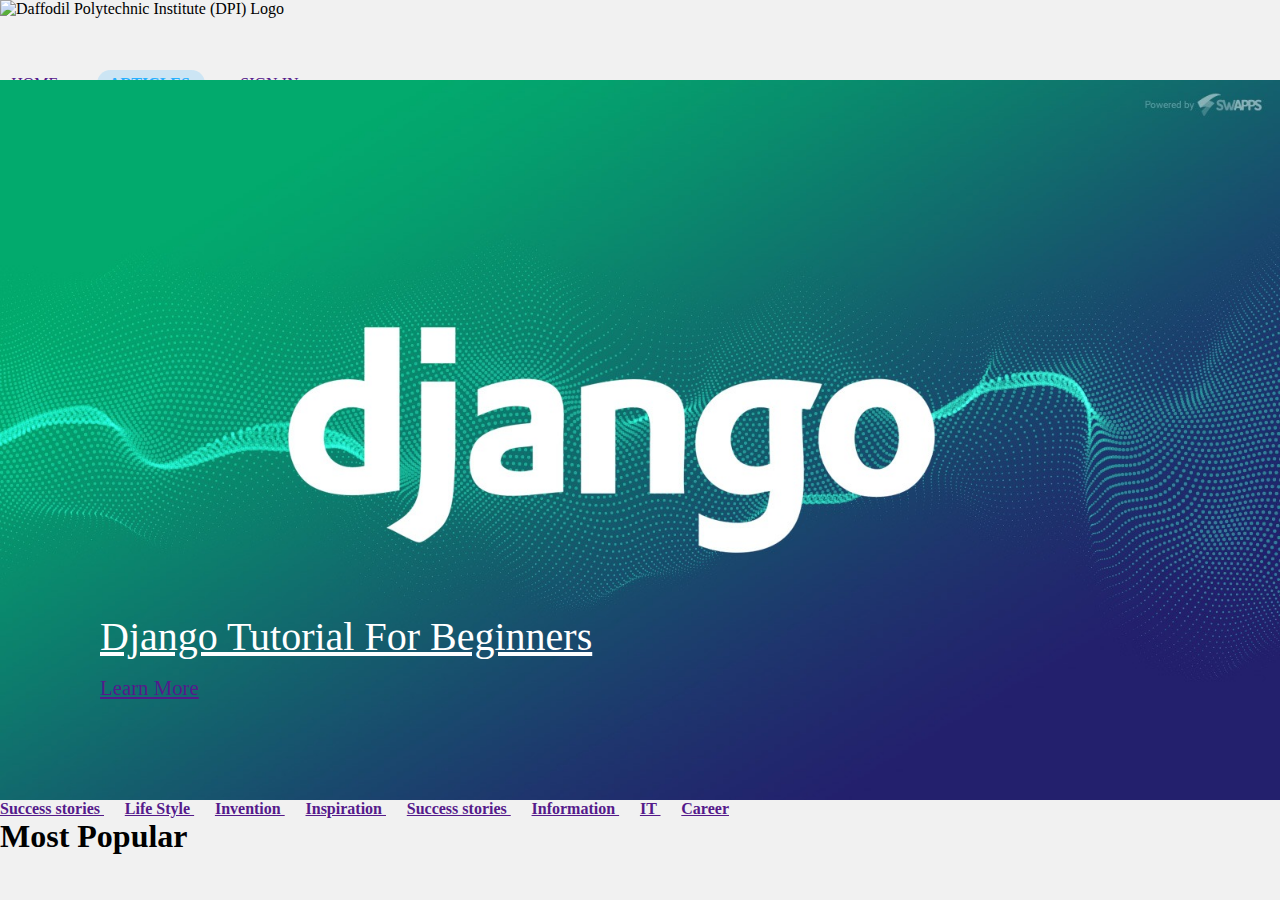
==== index.html @ 880bf918 "project initial setup with basic header implementation." ====
<!DOCTYPE html>
<html lang="en">
<head>
    <meta charset="UTF-8">
    <meta http-equiv="X-UA-Compatible" content="IE=edge">
    <meta name="viewport" content="width=device-width, initial-scale=1.0">
    <title>
        DPI BLOG | Learn, Share and Practice Writing Skills
    </title>
    <link href="https://unpkg.com/tailwindcss@^2/dist/tailwind.min.css" rel="stylesheet">
    <link rel="stylesheet" href="./source/css/style.css">
    <link rel="stylesheet" href="https://use.fontawesome.com/releases/v5.15.2/css/all.css"
        integrity="sha384-vSIIfh2YWi9wW0r9iZe7RJPrKwp6bG+s9QZMoITbCckVJqGCCRhc+ccxNcdpHuYu" crossorigin="anonymous">
</head>
<body>
    <section id="hero-section">
        <div class="container mx-auto">
            <div id="nav-container">
                <nav id="navbar" class="flex justify-between items-center">
                    <div class="logo">
                        <img class="logo-img"  
                            src="https://upload.wikimedia.org/wikipedia/commons/b/b8/DPI-logo.png" 
                            alt="Daffodil Polytechnic Institute (DPI) Logo"
                        >
                    </div>
                    <div class="nav-items">
                        <a href="" class="nav-link">
                            Home
                        </a>
                        <a href="" class="nav-link active">
                            Articles
                        </a>
                        <a href="" class="nav-link dropdown">
                            Sign in <i class="fas fa-caret-down"></i>
                        </a>
                    </div>
                </nav>
            </div>

            <!-- hero banner -->
            <div class="banner">
                <div class="banner-bg">
                    <img src="./source/images/banners/simply-django-announcements.jpg" 
                        alt="Article Title"
                    >
                </div>
                <div class="banner-cta">
                    <a href="" class="title">
                        Django Tutorial For Beginners
                    </a>
                    <a href="" class="bg-yellow-500 hover:bg-yellow-600 text-white font-bold py-2 px-4 rounded-full">
                        Learn More
                    </a>
                </div>
            </div>

            <!-- second navbar -->
            <nav id="blog-nav" class="flex justify-center
            mx-auto py-2">
                <a href="" class="bnav-link">
                    Success stories
                </a>
                <a href="" class="bnav-link">
                    Life Style
                </a>
                <a href="" class="bnav-link">
                    Invention
                </a>
                <a href="" class="bnav-link">
                    Inspiration
                </a>
                <a href="" class="bnav-link">
                    Success stories
                </a>
                <a href="" class="bnav-link">
                    Information
                </a>
                <a href="" class="bnav-link">
                    IT
                </a>
                <a href="" class="bnav-link">
                    Career
                </a>
            </nav>
            
        </div>
    </section>

    <!-- Popular articles -->
    <section id="most-popular" class="mt-12">
        <div class="container mx-auto">
            <div class="section-title">
                Most Popular
            </div>
        </div>
    </section>
</body>
</html>
---- source/css/style.css ----
*, html {
  font-size: 100%;
}

body {
  margin: 0;
  padding: 0;
  -webkit-box-sizing: border-box;
          box-sizing: border-box;
  background-color: #f1f1f1;
}

.section-title {
  font-size: 2rem;
  font-weight: bolder;
  margin-bottom: 1.5rem;
}

#hero-section #nav-container #navbar {
  height: 80px;
}

#hero-section #nav-container #navbar .logo {
  height: 75px;
}

#hero-section #nav-container #navbar .logo .logo-img {
  height: 100%;
}

#hero-section #nav-container #navbar .nav-items .nav-link {
  padding: .3rem .7rem;
  border-radius: 1rem;
  text-transform: uppercase;
}

#hero-section #nav-container #navbar .nav-items .nav-link.active {
  background-color: rgba(81, 190, 253, 0.233);
  color: #27b0ff;
  font-weight: bold;
}

#hero-section #nav-container #navbar .nav-items .nav-link:not(:last-child) {
  margin-right: 1.5rem;
}

#hero-section .banner {
  position: relative;
  height: 80vh;
  width: 100%;
}

#hero-section .banner .banner-bg img {
  position: absolute;
  height: 100%;
  width: 100%;
  size: cover;
}

#hero-section .banner .banner-cta {
  position: absolute;
  bottom: 100px;
  left: 100px;
  font-size: 1.3rem;
}

#hero-section .banner .banner-cta .title {
  display: block;
  font-size: 2.5rem;
  text-transform: capitalize;
  margin-bottom: 1rem;
  color: #fff;
  font-weight: 500;
}

#hero-section #blog-nav .bnav-link {
  font-weight: bold;
}

#hero-section #blog-nav .bnav-link:not(:last-child) {
  margin-right: 1.3rem;
}
/*# sourceMappingURL=style.css.map */
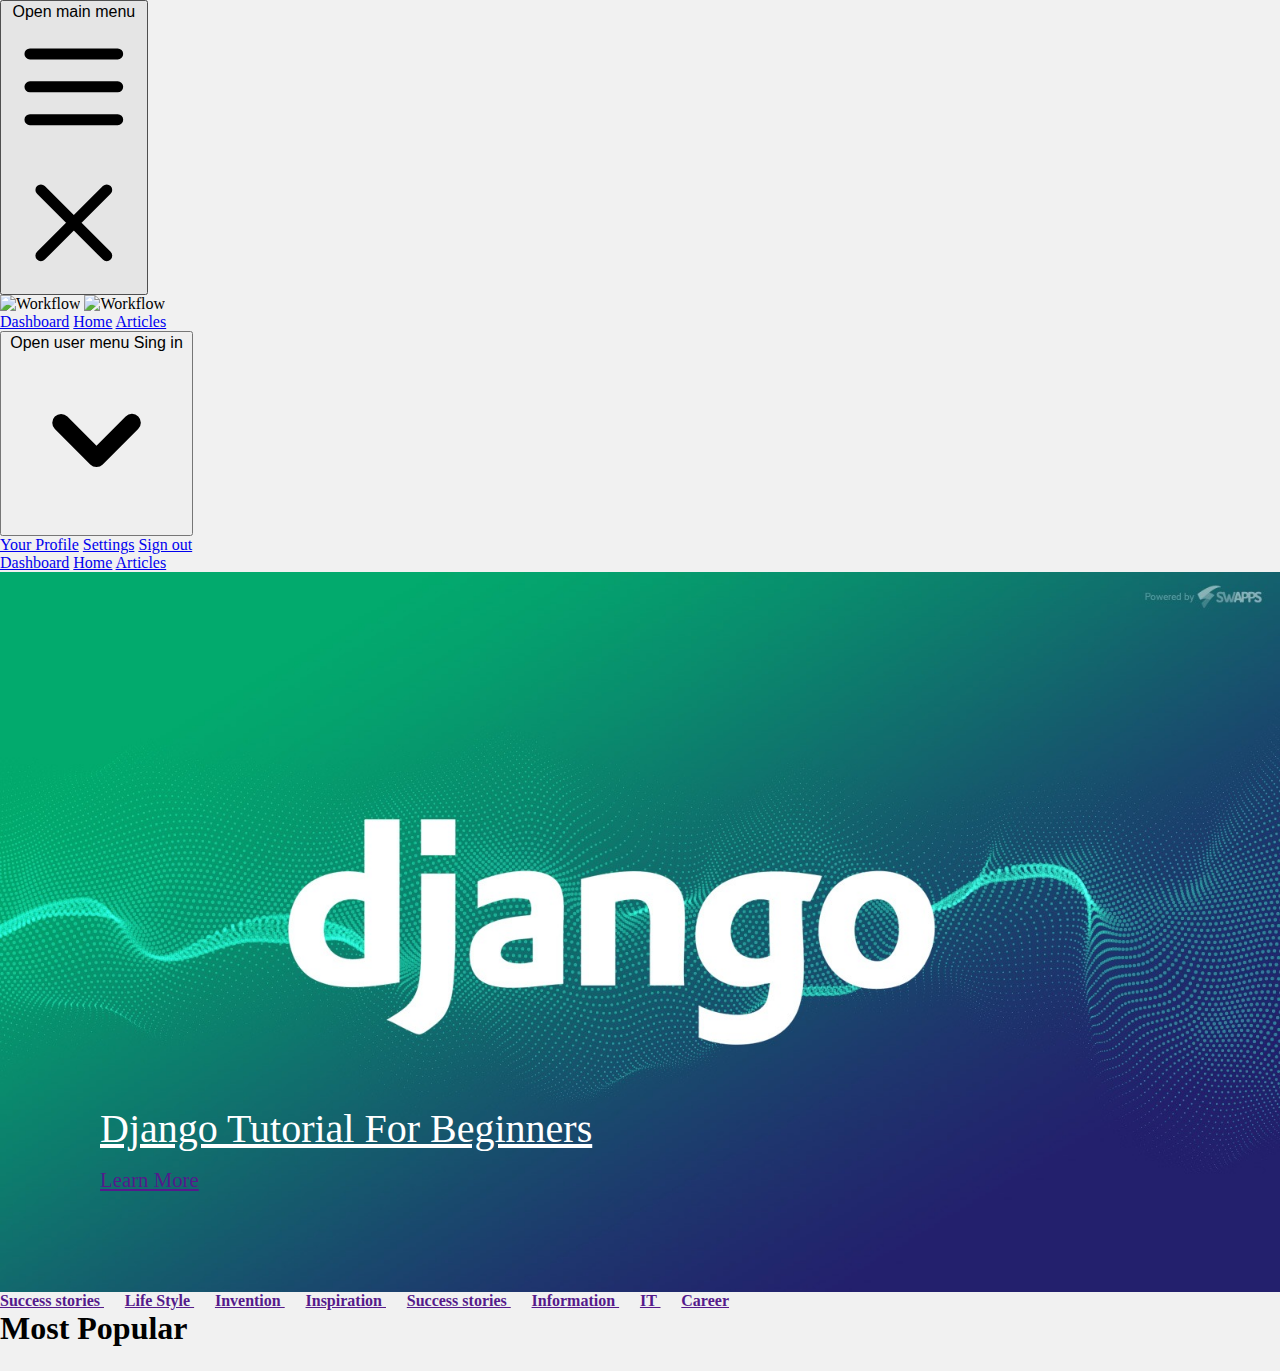
==== commit e107920e: "navbar with tailwindui." ====
--- a/index.html
+++ b/index.html
@@ -1,53 +1,128 @@
 <!DOCTYPE html>
 <html lang="en">
+
 <head>
-    <meta charset="UTF-8">
-    <meta http-equiv="X-UA-Compatible" content="IE=edge">
-    <meta name="viewport" content="width=device-width, initial-scale=1.0">
-    <title>
-        DPI BLOG | Learn, Share and Practice Writing Skills
-    </title>
-    <link href="https://unpkg.com/tailwindcss@^2/dist/tailwind.min.css" rel="stylesheet">
-    <link rel="stylesheet" href="./source/css/style.css">
+    <meta charset="UTF-8" />
+    <meta http-equiv="X-UA-Compatible" content="IE=edge" />
+    <meta name="viewport" content="width=device-width, initial-scale=1.0" />
+    <title>DPI BLOG | Learn, Share and Practice Writing Skills</title>
+    <link href="https://unpkg.com/tailwindcss@^2/dist/tailwind.min.css" rel="stylesheet" />
+    <link rel="stylesheet" href="./source/css/style.css" />
     <link rel="stylesheet" href="https://use.fontawesome.com/releases/v5.15.2/css/all.css"
-        integrity="sha384-vSIIfh2YWi9wW0r9iZe7RJPrKwp6bG+s9QZMoITbCckVJqGCCRhc+ccxNcdpHuYu" crossorigin="anonymous">
+        integrity="sha384-vSIIfh2YWi9wW0r9iZe7RJPrKwp6bG+s9QZMoITbCckVJqGCCRhc+ccxNcdpHuYu" crossorigin="anonymous" />
 </head>
+
 <body>
     <section id="hero-section">
+        <!-- This example requires Tailwind CSS v2.0+ -->
+
         <div class="container mx-auto">
-            <div id="nav-container">
-                <nav id="navbar" class="flex justify-between items-center">
-                    <div class="logo">
-                        <img class="logo-img"  
-                            src="https://upload.wikimedia.org/wikipedia/commons/b/b8/DPI-logo.png" 
-                            alt="Daffodil Polytechnic Institute (DPI) Logo"
-                        >
+            <nav class="bg-transparent">
+                <div class="max-w-7xl mx-auto">
+                    <div class="relative flex items-center justify-between h-16">
+                        <div class="absolute inset-y-0 left-0 flex items-center sm:hidden">
+                            <!-- Mobile menu button-->
+                            <button type="button"
+                                class="inline-flex items-center justify-center p-2 rounded-md text-gray-400 hover:text-blue-600 hover:bg-blue-300 focus:outline-none focus:ring-2 focus:ring-inset focus:ring-white"
+                                aria-controls="mobile-menu" aria-expanded="false">
+                                <span class="sr-only">Open main menu</span>
+                                <!--
+                                    Icon when menu is closed.
+                        
+                                    Heroicon name: outline/menu
+                        
+                                    Menu open: "hidden", Menu closed: "block"
+                                -->
+                                <svg class="block h-6 w-6" xmlns="http://www.w3.org/2000/svg" fill="none"
+                                    viewBox="0 0 24 24" stroke="currentColor" aria-hidden="true">
+                                    <path stroke-linecap="round" stroke-linejoin="round" stroke-width="2"
+                                        d="M4 6h16M4 12h16M4 18h16" />
+                                </svg>
+                                <!--
+                            Icon when menu is open.
+                
+                            Heroicon name: outline/x
+                
+                            Menu open: "block", Menu closed: "hidden"
+                          -->
+                                <svg class="hidden h-6 w-6" xmlns="http://www.w3.org/2000/svg" fill="none"
+                                    viewBox="0 0 24 24" stroke="currentColor" aria-hidden="true">
+                                    <path stroke-linecap="round" stroke-linejoin="round" stroke-width="2"
+                                        d="M6 18L18 6M6 6l12 12" />
+                                </svg>
+                            </button>
+                        </div>
+                        <div class="flex-1 flex items-center justify-center sm:items-stretch sm:justify-start">
+                            <div class="flex-shrink-0 flex items-center">
+                                <img class="block lg:hidden h-8 w-auto"
+                                    src="https://upload.wikimedia.org/wikipedia/commons/b/b8/DPI-logo.png"
+                                    alt="Workflow" />
+                                <img class="hidden lg:block h-8 w-auto"
+                                    src="https://upload.wikimedia.org/wikipedia/commons/b/b8/DPI-logo.png"
+                                    alt="Workflow" />
+                            </div>
+                        </div>
+                        <div
+                            class="absolute inset-y-0 right-0 flex items-center pr-2 sm:static sm:inset-auto sm:ml-6 sm:pr-0">
+                            <a href="#" class="text-gray-900 px-3 py-2 rounded-md text-sm font-medium">Dashboard</a>
+                            <a href="#" class="text-gray-900 hover:bg-blue-300 hover:text-blue-600 px-3 py-2 rounded-md text-sm font-medium">Home</a>
+                            <a href="#"
+                                class="text-gray-900 hover:bg-blue-300 hover:text-blue-600 px-3 py-2 rounded-md text-sm font-medium">Articles</a>
+                            <!-- Profile dropdown -->
+                            <div class="ml-3 relative">
+                                <div>
+                                    <button type="button"
+                                        class="text-gray-900 bg-blue-300 text-blue-600 block px-3 py-2 rounded-md text-base font-medium flex text-sm focus:outline-none focus:ring-2 focus:ring-offset-2 focus:ring-offset-blue-800 focus:ring-white"
+                                        id="user-menu" aria-expanded="false" aria-haspopup="true">
+                                        <span class="sr-only">Open user menu</span>
+                                            Sing in
+                                        <svg class="-mr-1 ml-2 h-5 w-5" x-description="Heroicon name: solid/chevron-down" xmlns="http://www.w3.org/2000/svg"
+                                            viewBox="0 0 20 20" fill="currentColor" aria-hidden="true">
+                                            <path fill-rule="evenodd"
+                                                d="M5.293 7.293a1 1 0 011.414 0L10 10.586l3.293-3.293a1 1 0 111.414 1.414l-4 4a1 1 0 01-1.414 0l-4-4a1 1 0 010-1.414z"
+                                                clip-rule="evenodd"></path>
+                                        </svg>
+                                    </button>
+                                </div>
+                                <!-- Dropdown menu -->
+                                <div id="user-menu-dropdown"
+                                    class="hidden origin-top-right absolute right-0 mt-2 w-48 rounded-md shadow-lg py-1 bg-white ring-1 ring-black ring-opacity-5 z-50 focus:outline-none"
+                                    role="menu" aria-orientation="vertical" aria-labelledby="user-menu">
+                                    <a href="#" class="block px-4 py-2 text-sm text-gray-700 hover:bg-gray-100"
+                                        role="menuitem">Your
+                                        Profile</a>
+                                    <a href="#" class="block px-4 py-2 text-sm text-gray-700 hover:bg-gray-100"
+                                        role="menuitem">Settings</a>
+                                    <a href="#" class="block px-4 py-2 text-sm text-gray-700 hover:bg-gray-100"
+                                        role="menuitem">Sign
+                                        out</a>
+                                </div>
+                            </div>
+                        </div>
                     </div>
-                    <div class="nav-items">
-                        <a href="" class="nav-link">
-                            Home
-                        </a>
-                        <a href="" class="nav-link active">
-                            Articles
-                        </a>
-                        <a href="" class="nav-link dropdown">
-                            Sign in <i class="fas fa-caret-down"></i>
-                        </a>
+                </div>
+
+                <!-- Mobile menu, show/hide based on menu state. -->
+                <div class="sm:hidden" id="mobile-menu">
+                    <div class="px-2 pt-2 pb-3 space-y-1">
+                        <!-- Current: "text-blue-600", Default: "text-gray-900 hover:bg-blue-300 hover:text-blue-600" -->
+                        <a href="#"
+                            class="text-gray-900 block px-3 py-2 rounded-md text-base font-medium">Dashboard</a>
+                        <a href="#"
+                            class="text-gray-900 hover:bg-blue-300 hover:text-blue-600 block px-3 py-2 rounded-md text-base font-medium">Home</a>
+                        <a href="#"
+                            class="text-gray-900 hover:bg-blue-300 hover:text-blue-600 block px-3 py-2 rounded-md text-base font-medium">Articles</a>
                     </div>
-                </nav>
-            </div>
+                </div>
+            </nav>
 
             <!-- hero banner -->
             <div class="banner">
                 <div class="banner-bg">
-                    <img src="./source/images/banners/simply-django-announcements.jpg" 
-                        alt="Article Title"
-                    >
+                    <img src="./source/images/banners/simply-django-announcements.jpg" alt="Article Title" />
                 </div>
                 <div class="banner-cta">
-                    <a href="" class="title">
-                        Django Tutorial For Beginners
-                    </a>
+                    <a href="" class="title"> Django Tutorial For Beginners </a>
                     <a href="" class="bg-yellow-500 hover:bg-yellow-600 text-white font-bold py-2 px-4 rounded-full">
                         Learn More
                     </a>
@@ -55,44 +130,35 @@
             </div>
 
             <!-- second navbar -->
-            <nav id="blog-nav" class="flex justify-center
-            mx-auto py-2">
-                <a href="" class="bnav-link">
-                    Success stories
-                </a>
-                <a href="" class="bnav-link">
-                    Life Style
-                </a>
-                <a href="" class="bnav-link">
-                    Invention
-                </a>
-                <a href="" class="bnav-link">
-                    Inspiration
-                </a>
-                <a href="" class="bnav-link">
-                    Success stories
-                </a>
-                <a href="" class="bnav-link">
-                    Information
-                </a>
-                <a href="" class="bnav-link">
-                    IT
-                </a>
-                <a href="" class="bnav-link">
-                    Career
-                </a>
+            <nav id="blog-nav" class="flex justify-center mx-auto py-2">
+                <a href="" class="bnav-link"> Success stories </a>
+                <a href="" class="bnav-link"> Life Style </a>
+                <a href="" class="bnav-link"> Invention </a>
+                <a href="" class="bnav-link"> Inspiration </a>
+                <a href="" class="bnav-link"> Success stories </a>
+                <a href="" class="bnav-link"> Information </a>
+                <a href="" class="bnav-link"> IT </a>
+                <a href="" class="bnav-link"> Career </a>
             </nav>
-            
         </div>
     </section>
 
     <!-- Popular articles -->
     <section id="most-popular" class="mt-12">
         <div class="container mx-auto">
-            <div class="section-title">
-                Most Popular
-            </div>
+            <div class="section-title">Most Popular</div>
         </div>
     </section>
+
+    <!-- JS -->
+    <script>
+        const userBtn = document.getElementById("user-menu");
+        const userDropdown = document.getElementById("user-menu-dropdown");
+
+        userBtn.addEventListener("click", () => {
+            userDropdown.classList.toggle("hidden");
+        });
+    </script>
 </body>
+
 </html>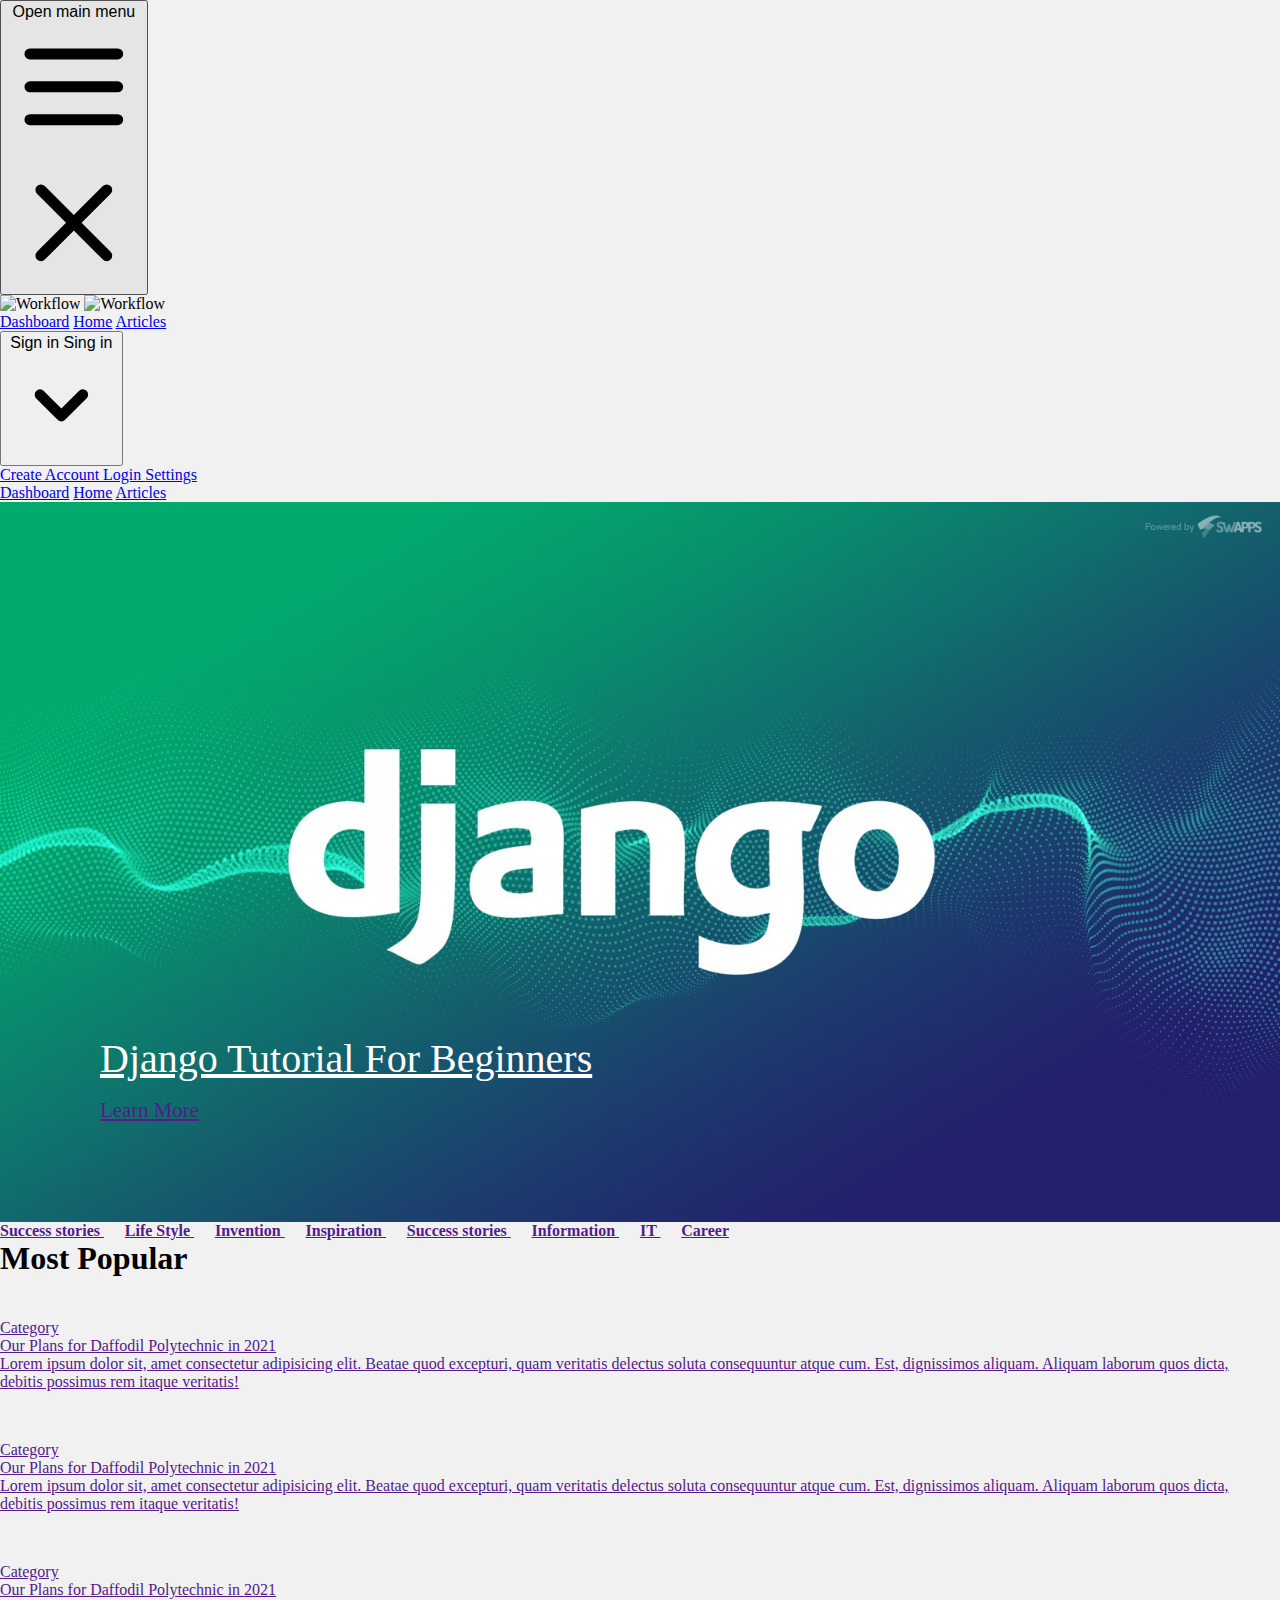
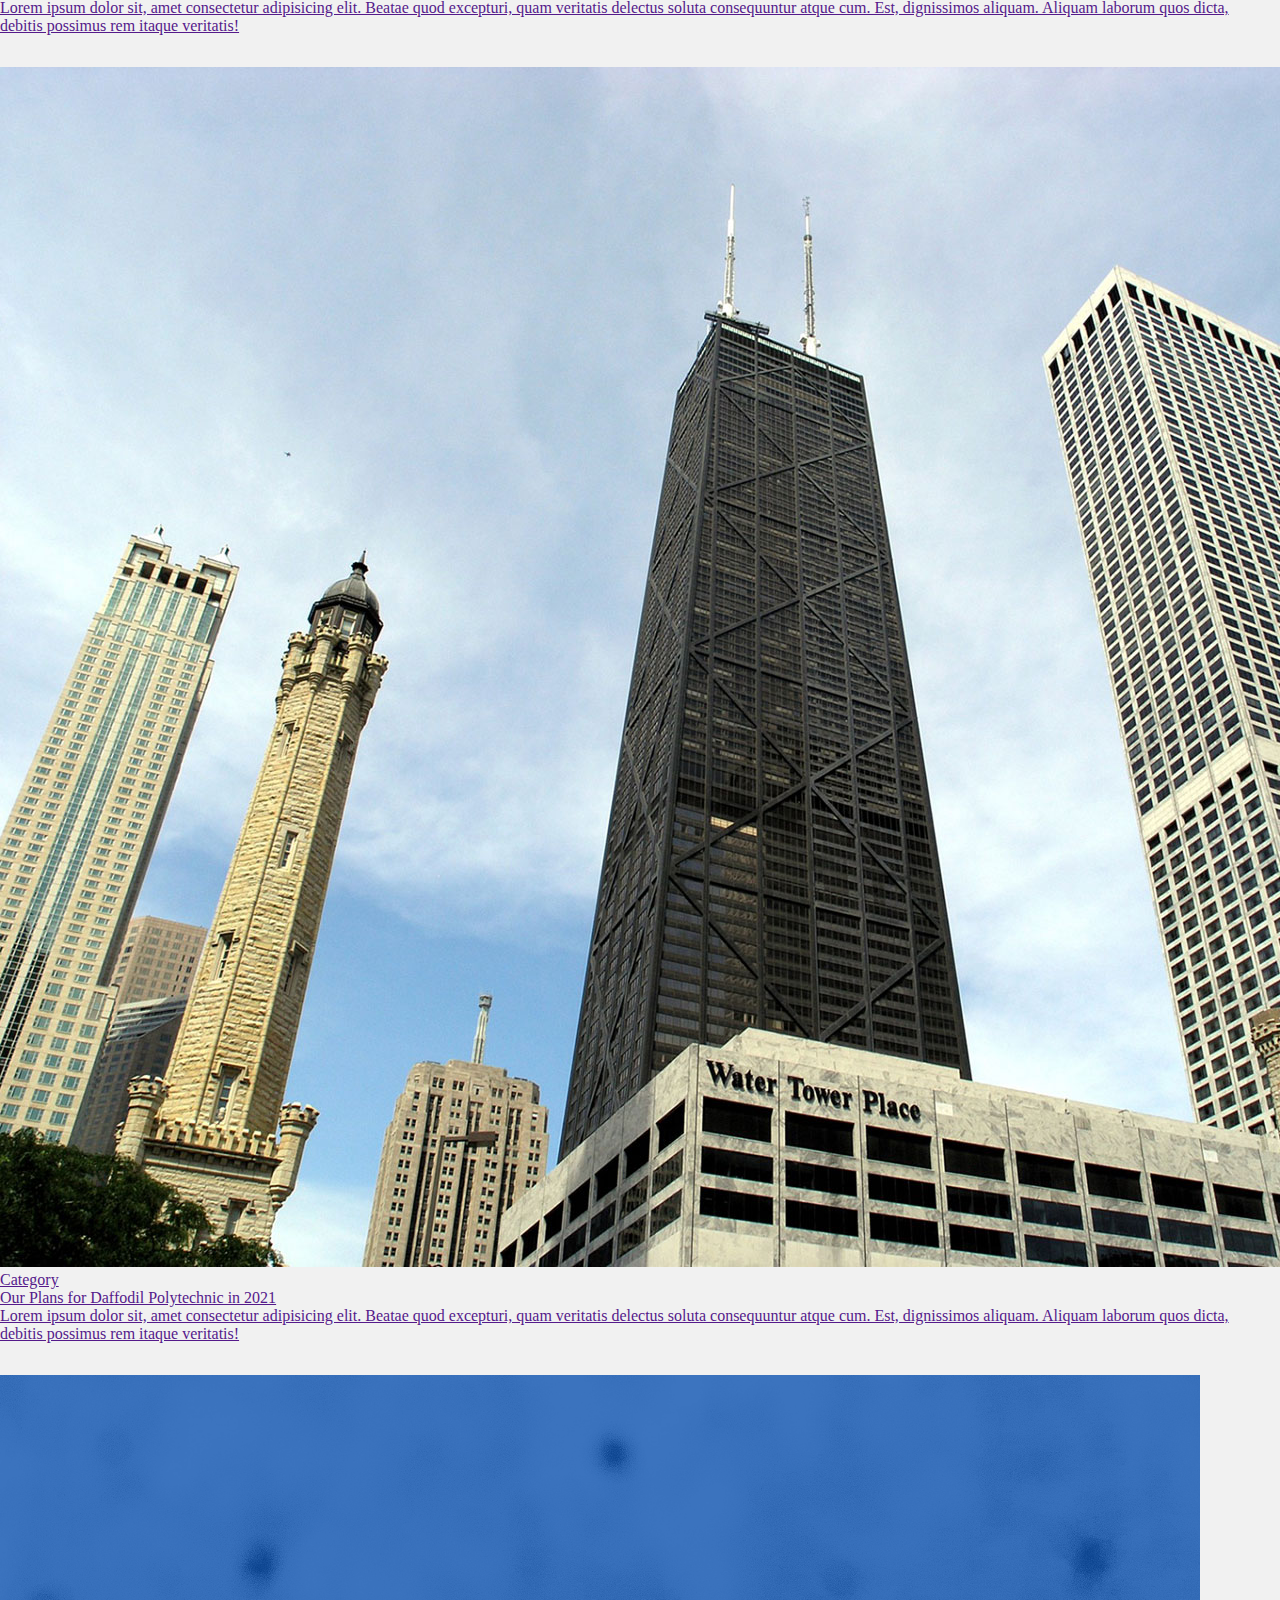
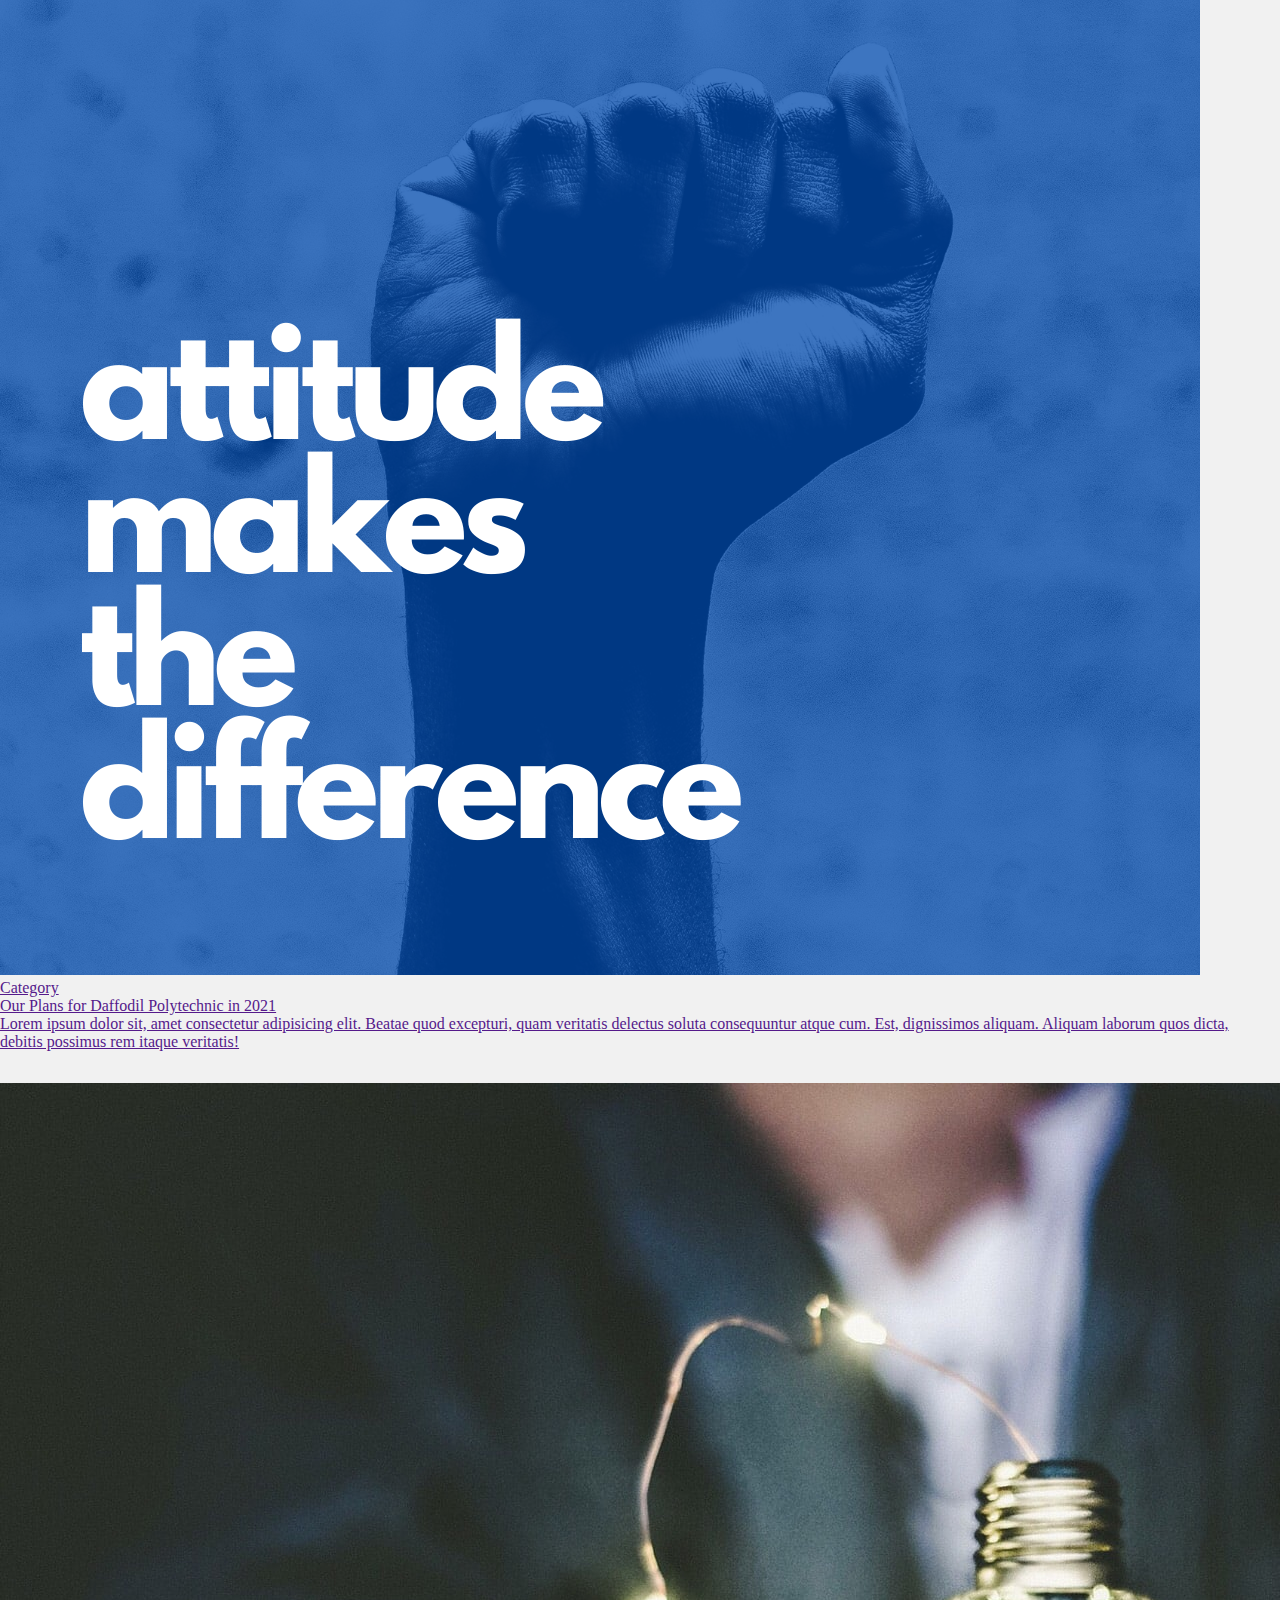
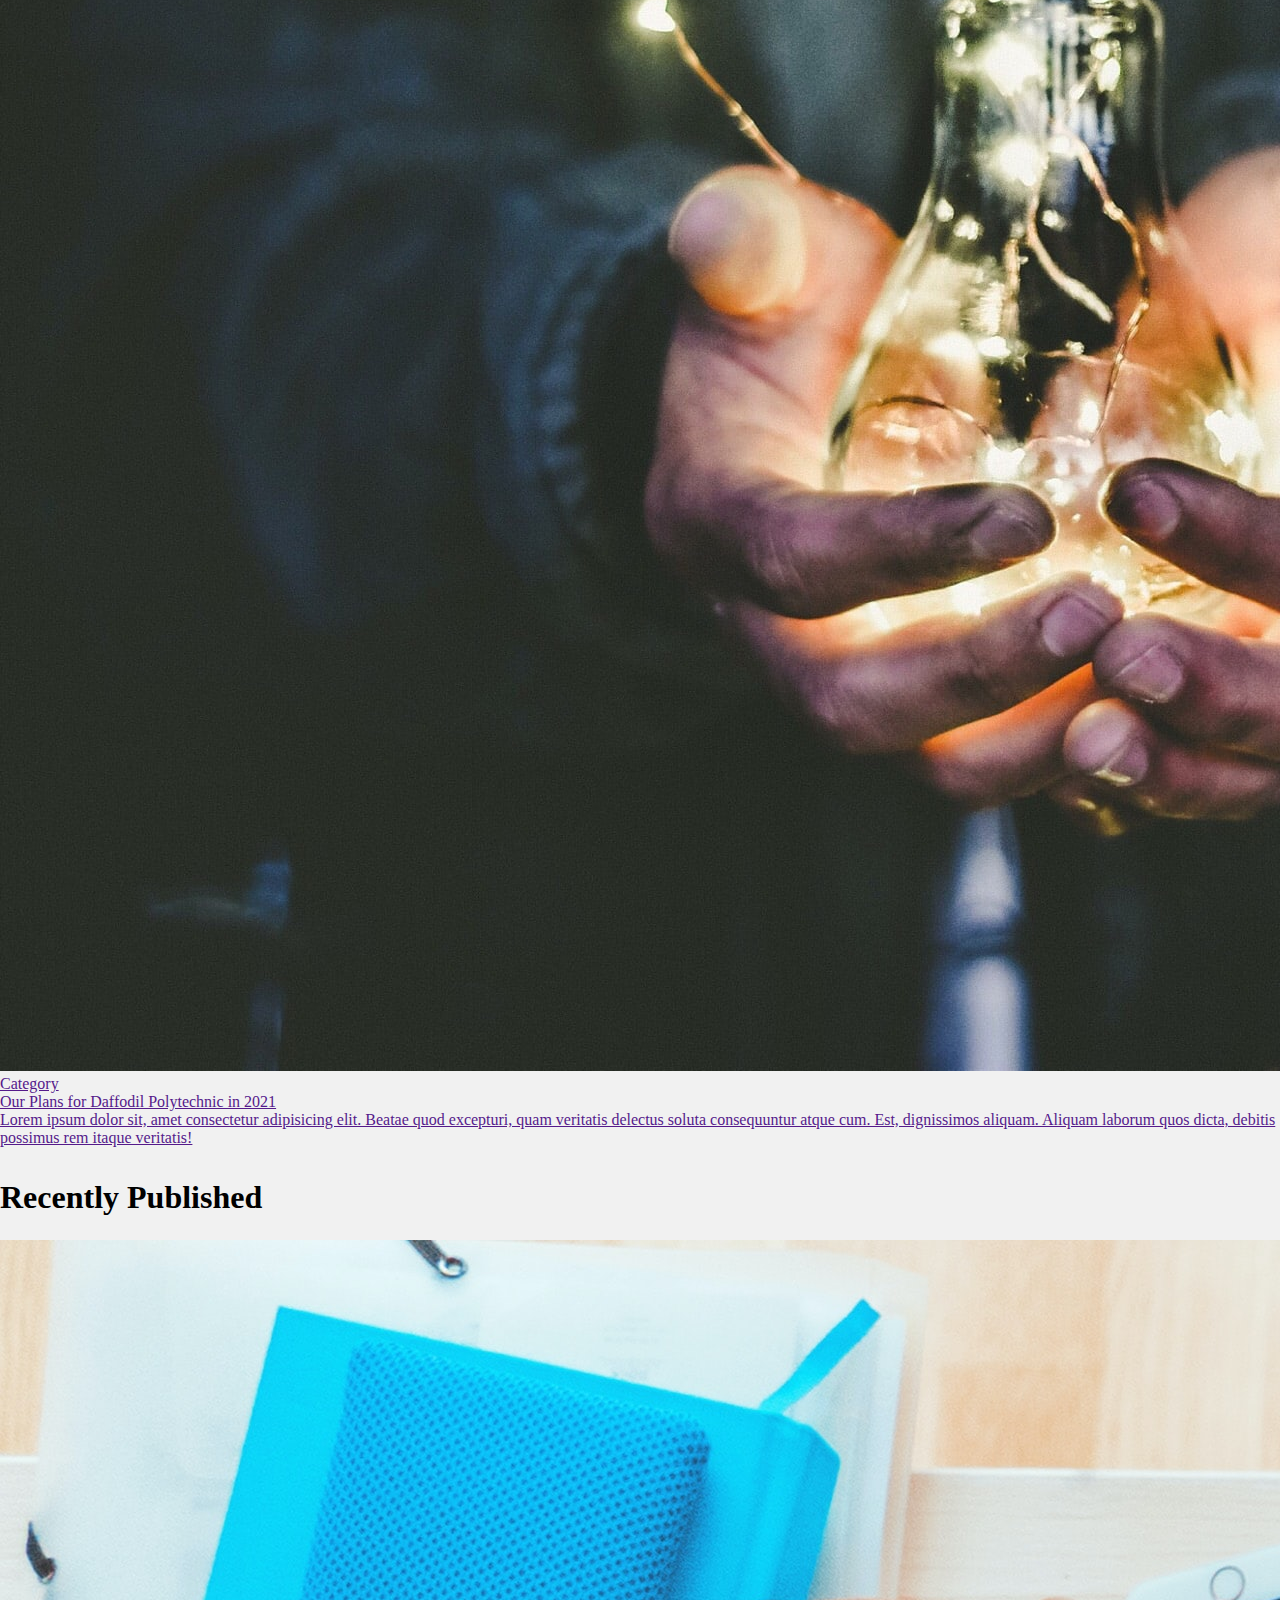
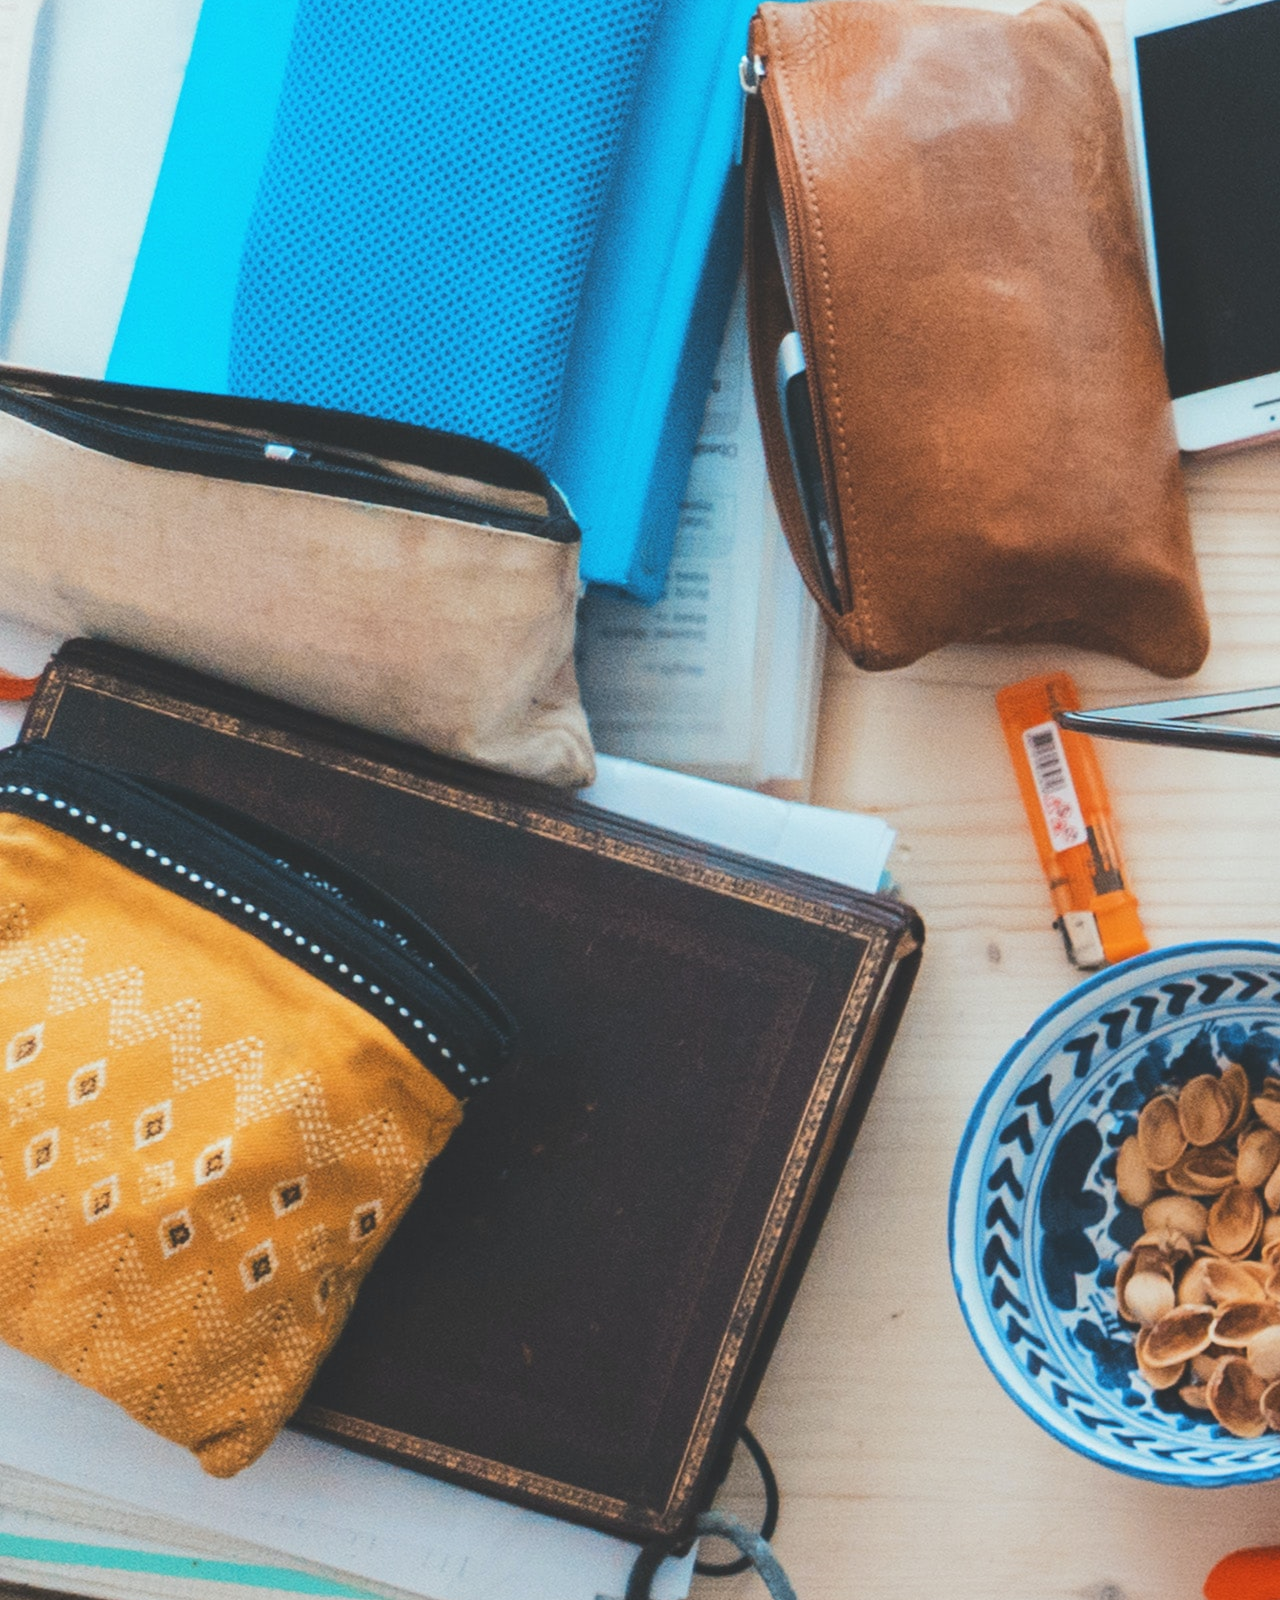
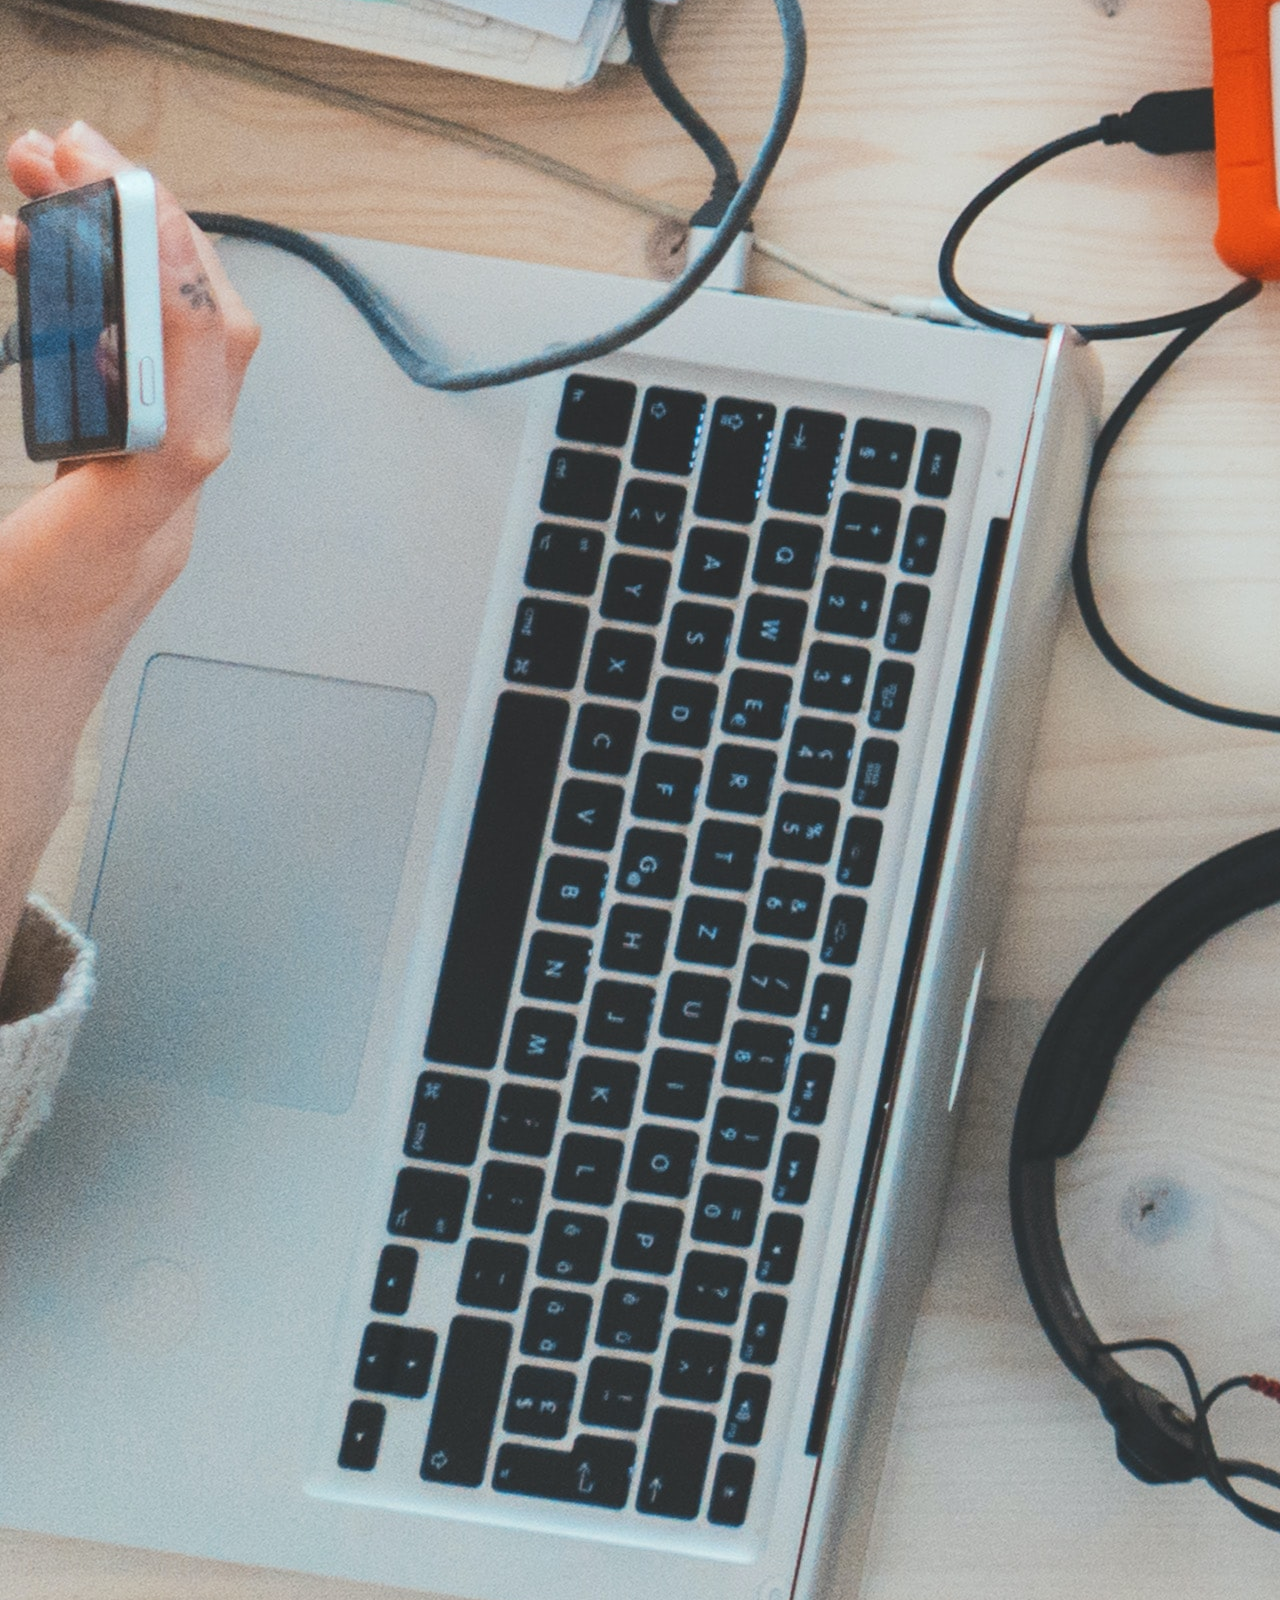
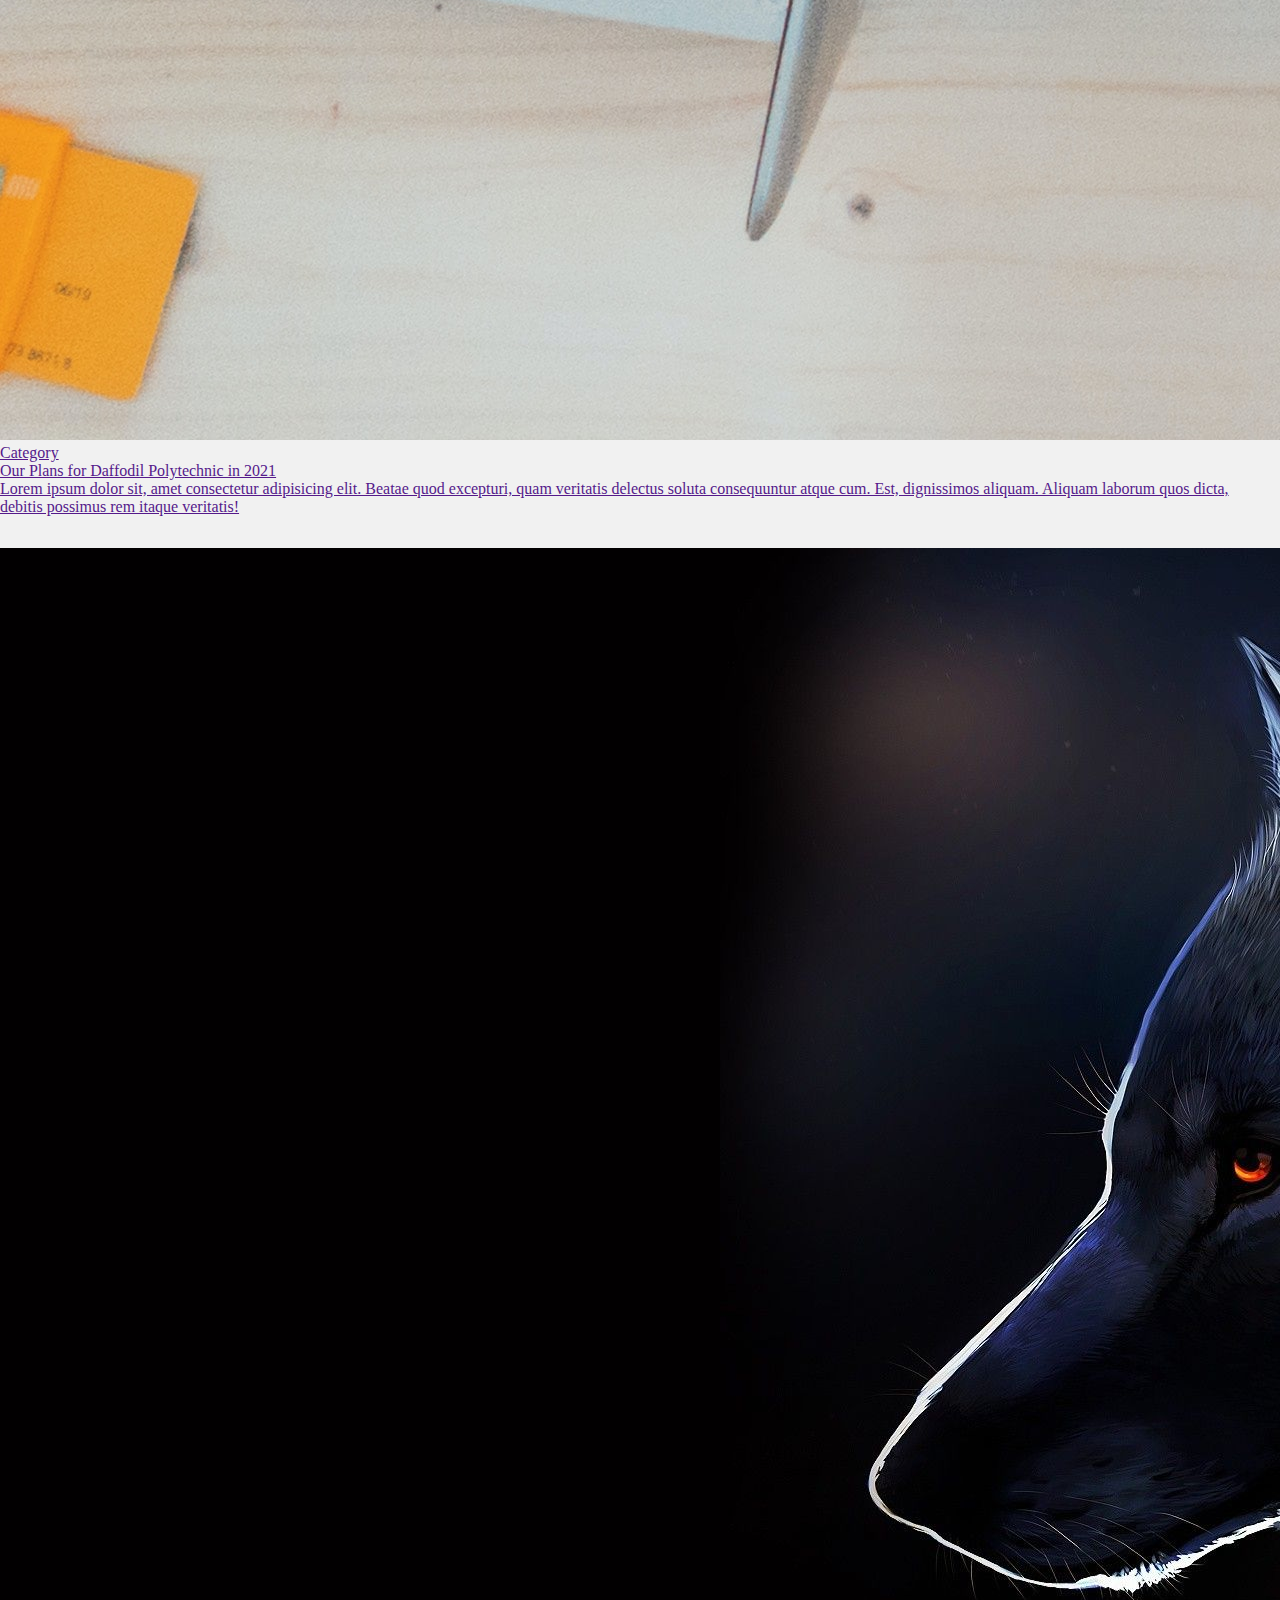
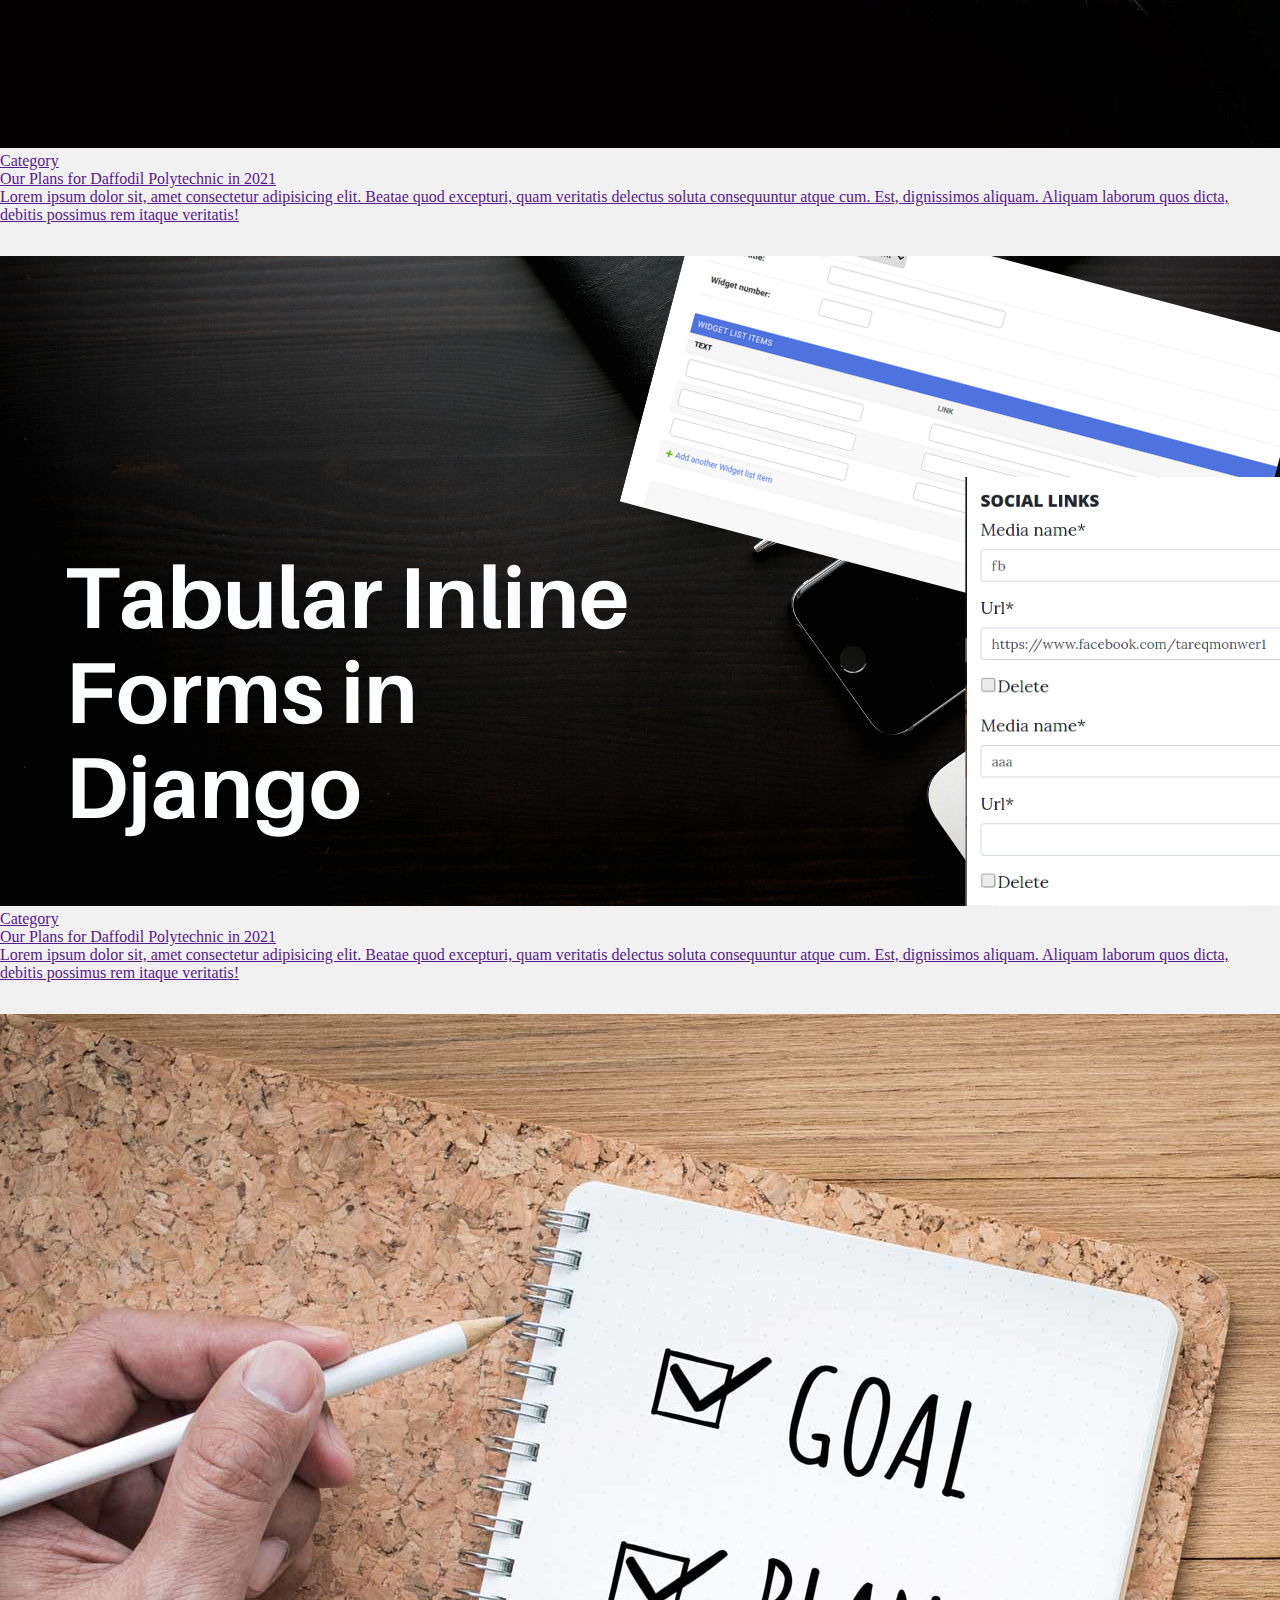
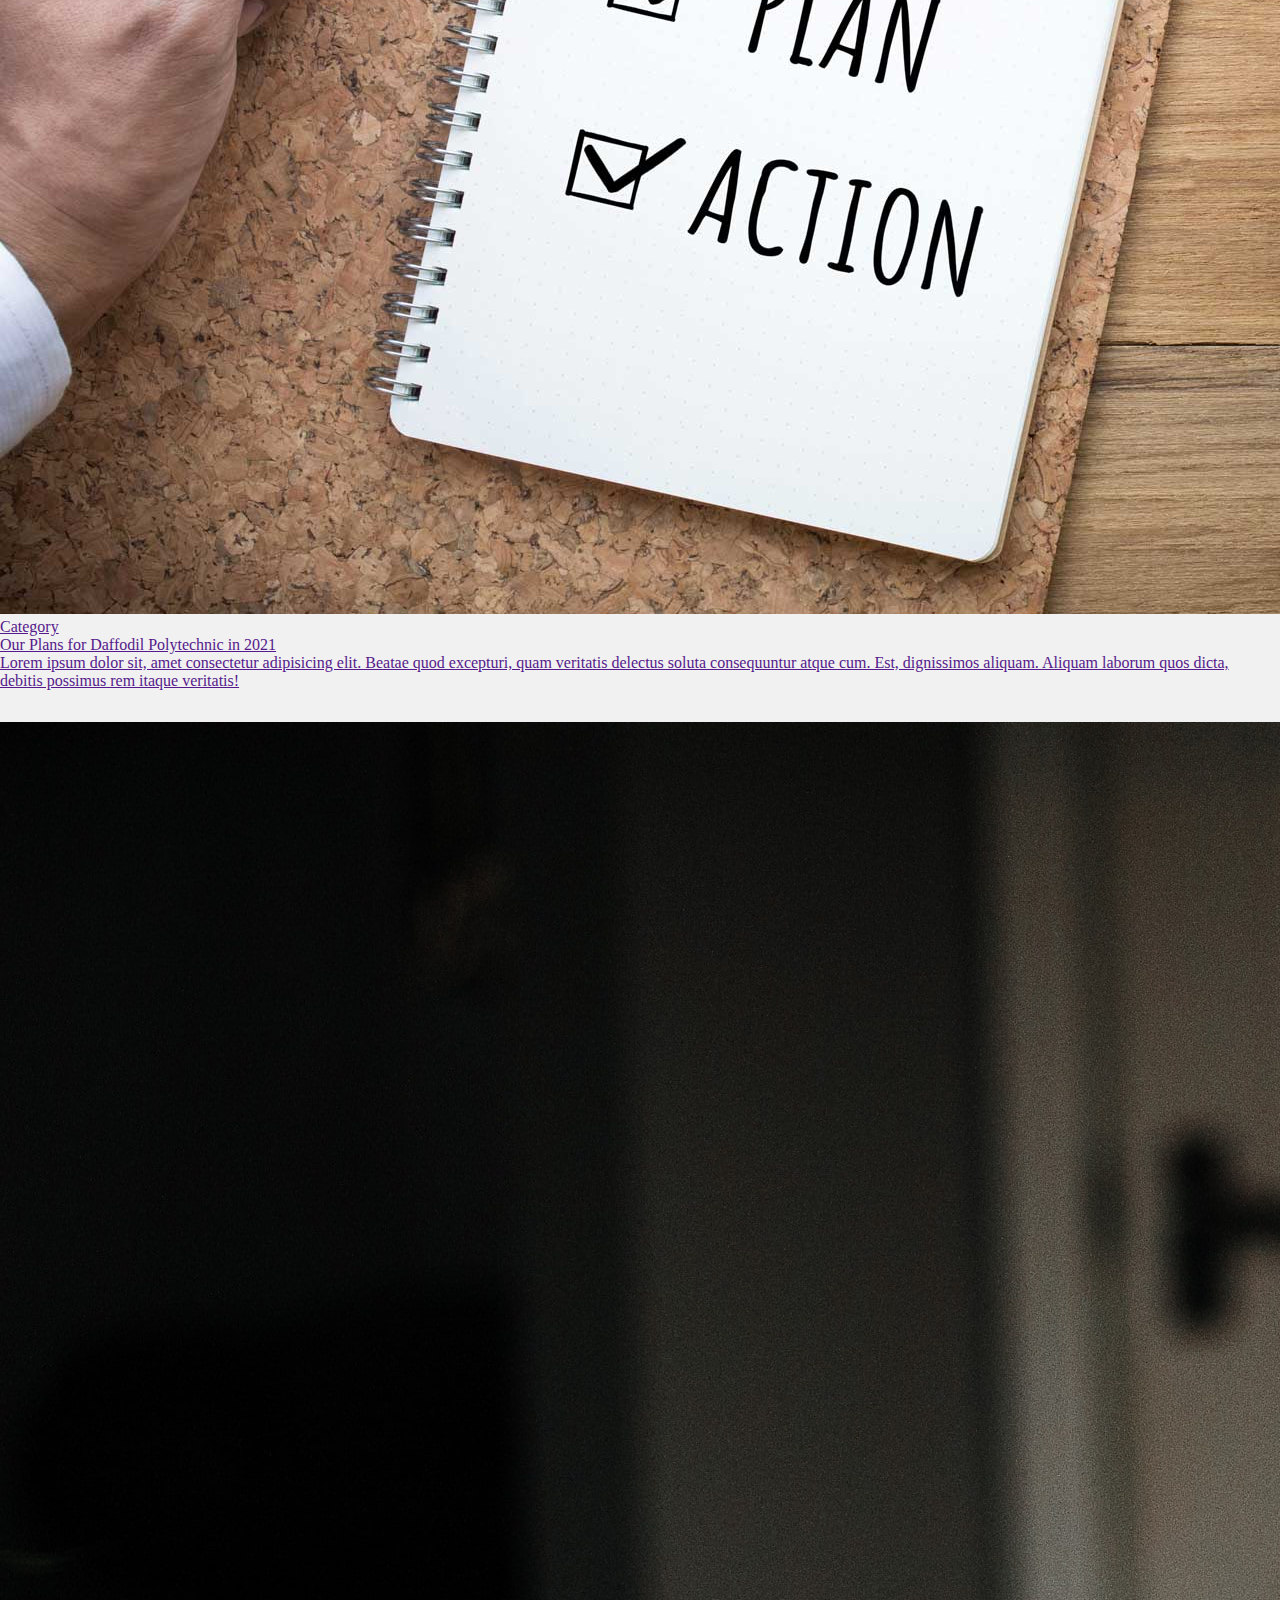
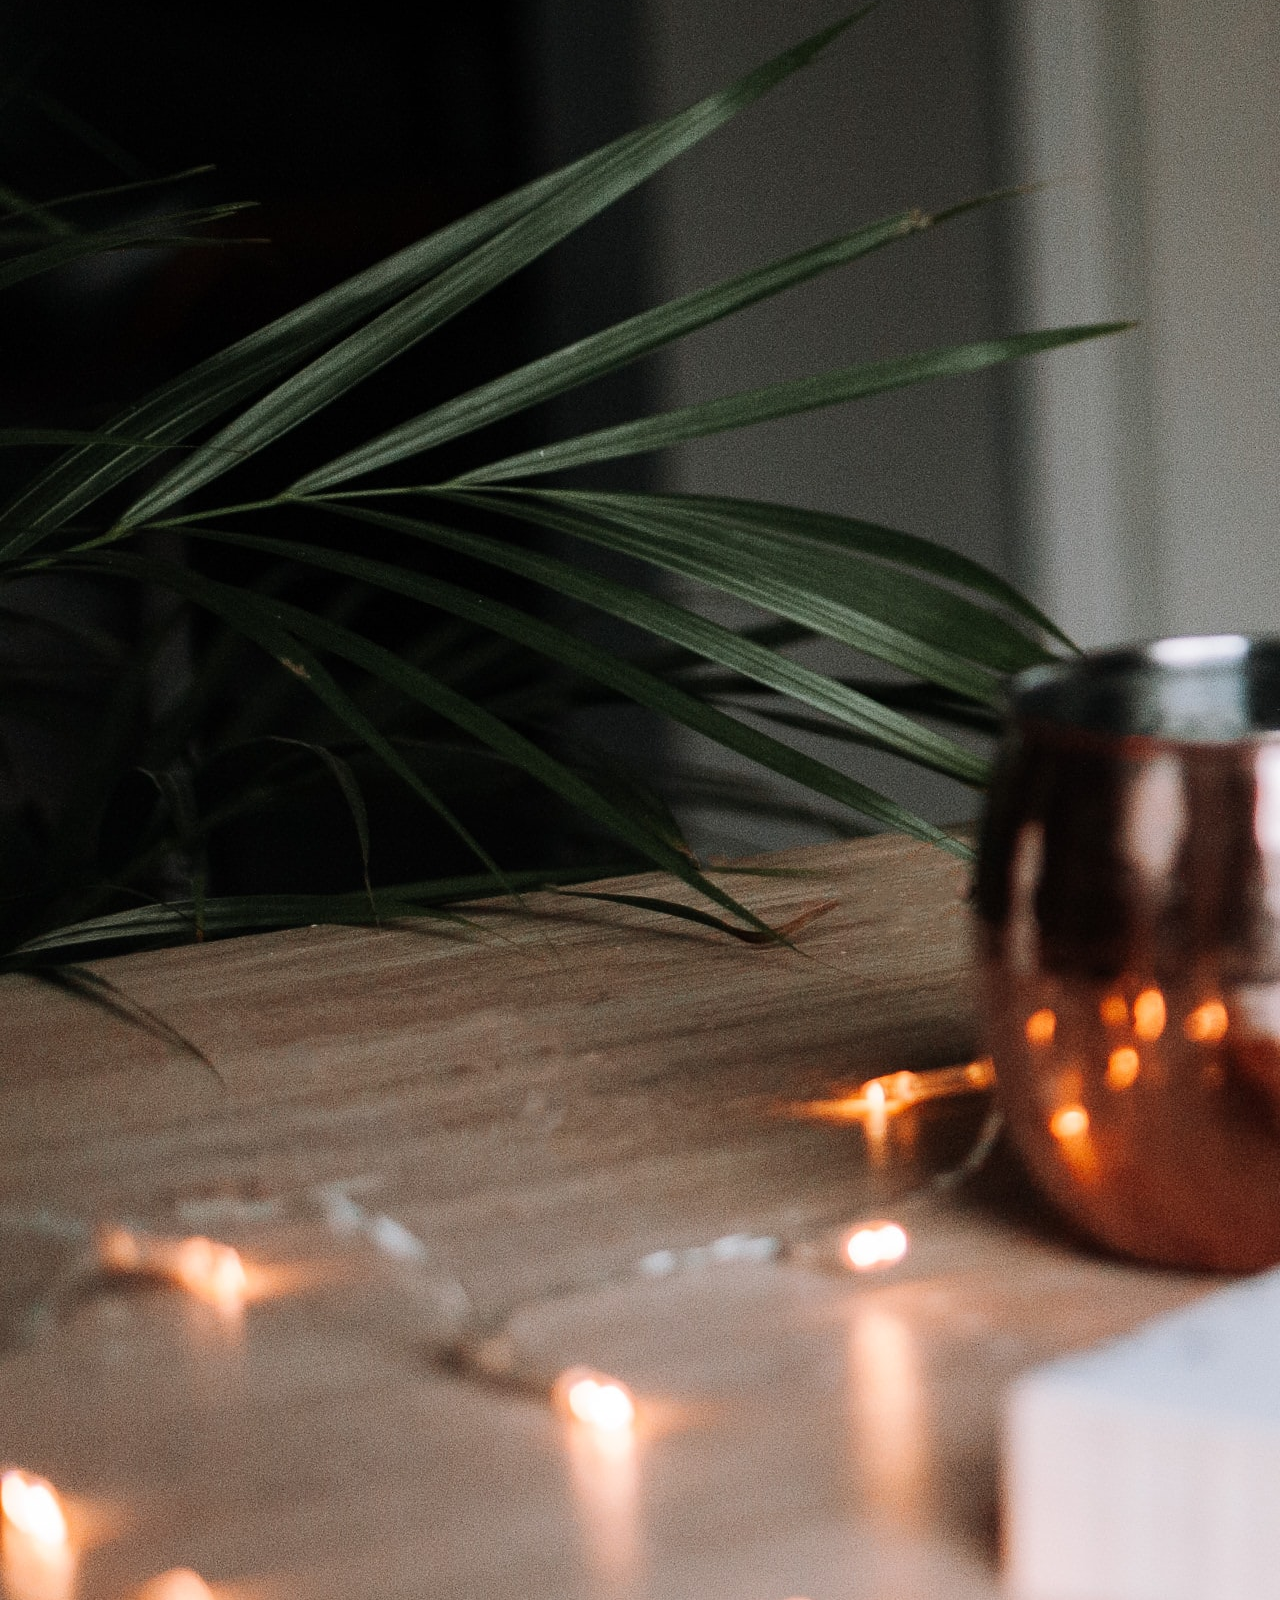
==== commit 801f8743: "markup articles listings in homepage." ====
--- a/index.html
+++ b/index.html
@@ -18,11 +18,12 @@
 
         <div class="container mx-auto">
             <nav class="bg-transparent">
-                <div class="max-w-7xl mx-auto">
+                <div class="mx-auto">
                     <div class="relative flex items-center justify-between h-16">
                         <div class="absolute inset-y-0 left-0 flex items-center sm:hidden">
                             <!-- Mobile menu button-->
                             <button type="button"
+                            id="mobile-menu-toggler"
                                 class="inline-flex items-center justify-center p-2 rounded-md text-gray-400 hover:text-blue-600 hover:bg-blue-300 focus:outline-none focus:ring-2 focus:ring-inset focus:ring-white"
                                 aria-controls="mobile-menu" aria-expanded="false">
                                 <span class="sr-only">Open main menu</span>
@@ -39,12 +40,12 @@
                                         d="M4 6h16M4 12h16M4 18h16" />
                                 </svg>
                                 <!--
-                            Icon when menu is open.
-                
-                            Heroicon name: outline/x
-                
-                            Menu open: "block", Menu closed: "hidden"
-                          -->
+                                Icon when menu is open.
+                    
+                                Heroicon name: outline/x
+                    
+                                Menu open: "block", Menu closed: "hidden"
+                                -->
                                 <svg class="hidden h-6 w-6" xmlns="http://www.w3.org/2000/svg" fill="none"
                                     viewBox="0 0 24 24" stroke="currentColor" aria-hidden="true">
                                     <path stroke-linecap="round" stroke-linejoin="round" stroke-width="2"
@@ -54,10 +55,10 @@
                         </div>
                         <div class="flex-1 flex items-center justify-center sm:items-stretch sm:justify-start">
                             <div class="flex-shrink-0 flex items-center">
-                                <img class="block lg:hidden h-8 w-auto"
+                                <img class="block lg:hidden h-12 w-auto"
                                     src="https://upload.wikimedia.org/wikipedia/commons/b/b8/DPI-logo.png"
                                     alt="Workflow" />
-                                <img class="hidden lg:block h-8 w-auto"
+                                <img class="hidden lg:block h-12 w-auto"
                                     src="https://upload.wikimedia.org/wikipedia/commons/b/b8/DPI-logo.png"
                                     alt="Workflow" />
                             </div>
@@ -65,7 +66,8 @@
                         <div
                             class="absolute inset-y-0 right-0 flex items-center pr-2 sm:static sm:inset-auto sm:ml-6 sm:pr-0">
                             <a href="#" class="text-gray-900 px-3 py-2 rounded-md text-sm font-medium">Dashboard</a>
-                            <a href="#" class="text-gray-900 hover:bg-blue-300 hover:text-blue-600 px-3 py-2 rounded-md text-sm font-medium">Home</a>
+                            <a href="#"
+                                class="text-gray-900 hover:bg-blue-300 hover:text-blue-600 px-3 py-2 rounded-md text-sm font-medium">Home</a>
                             <a href="#"
                                 class="text-gray-900 hover:bg-blue-300 hover:text-blue-600 px-3 py-2 rounded-md text-sm font-medium">Articles</a>
                             <!-- Profile dropdown -->
@@ -74,10 +76,12 @@
                                     <button type="button"
                                         class="text-gray-900 bg-blue-300 text-blue-600 block px-3 py-2 rounded-md text-base font-medium flex text-sm focus:outline-none focus:ring-2 focus:ring-offset-2 focus:ring-offset-blue-800 focus:ring-white"
                                         id="user-menu" aria-expanded="false" aria-haspopup="true">
-                                        <span class="sr-only">Open user menu</span>
-                                            Sing in
-                                        <svg class="-mr-1 ml-2 h-5 w-5" x-description="Heroicon name: solid/chevron-down" xmlns="http://www.w3.org/2000/svg"
-                                            viewBox="0 0 20 20" fill="currentColor" aria-hidden="true">
+                                        <span class="sr-only">Sign in</span>
+                                        Sing in
+                                        <svg class="-mr-1 ml-2 h-5 w-5"
+                                            x-description="Heroicon name: solid/chevron-down"
+                                            xmlns="http://www.w3.org/2000/svg" viewBox="0 0 20 20" fill="currentColor"
+                                            aria-hidden="true">
                                             <path fill-rule="evenodd"
                                                 d="M5.293 7.293a1 1 0 011.414 0L10 10.586l3.293-3.293a1 1 0 111.414 1.414l-4 4a1 1 0 01-1.414 0l-4-4a1 1 0 010-1.414z"
                                                 clip-rule="evenodd"></path>
@@ -89,13 +93,17 @@
                                     class="hidden origin-top-right absolute right-0 mt-2 w-48 rounded-md shadow-lg py-1 bg-white ring-1 ring-black ring-opacity-5 z-50 focus:outline-none"
                                     role="menu" aria-orientation="vertical" aria-labelledby="user-menu">
                                     <a href="#" class="block px-4 py-2 text-sm text-gray-700 hover:bg-gray-100"
-                                        role="menuitem">Your
-                                        Profile</a>
+                                        role="menuitem">
+                                        Create Account
+                                    </a>
                                     <a href="#" class="block px-4 py-2 text-sm text-gray-700 hover:bg-gray-100"
-                                        role="menuitem">Settings</a>
+                                        role="menuitem">
+                                        Login
+                                    </a>
                                     <a href="#" class="block px-4 py-2 text-sm text-gray-700 hover:bg-gray-100"
-                                        role="menuitem">Sign
-                                        out</a>
+                                        role="menuitem">
+                                        Settings
+                                    </a>
                                 </div>
                             </div>
                         </div>
@@ -103,11 +111,10 @@
                 </div>
 
                 <!-- Mobile menu, show/hide based on menu state. -->
-                <div class="sm:hidden" id="mobile-menu">
+                <div class="sm:hidden hidden" id="mobile-menu">
                     <div class="px-2 pt-2 pb-3 space-y-1">
                         <!-- Current: "text-blue-600", Default: "text-gray-900 hover:bg-blue-300 hover:text-blue-600" -->
-                        <a href="#"
-                            class="text-gray-900 block px-3 py-2 rounded-md text-base font-medium">Dashboard</a>
+                        <a href="#" class="text-gray-900 block px-3 py-2 rounded-md text-base font-medium">Dashboard</a>
                         <a href="#"
                             class="text-gray-900 hover:bg-blue-300 hover:text-blue-600 block px-3 py-2 rounded-md text-base font-medium">Home</a>
                         <a href="#"
@@ -145,8 +152,338 @@
 
     <!-- Popular articles -->
     <section id="most-popular" class="mt-12">
-        <div class="container mx-auto">
-            <div class="section-title">Most Popular</div>
+        <div class="container mx-auto w-4/5 2xl:w-3/5">
+            <div class="section-title uppercase w-full">Most Popular</div>
+            <div class="section-wrapper grid grid-cols-3 gap-10">
+                
+                <div class="single-article">
+                    <div class="img-wrapper h-60">
+                        <a href="">
+                            <img class="object-fill w-full h-full rounded-xl shadow-xl" src="./source/images/1.jpg" alt="">
+                        </a>
+                    </div>
+                    <div class="category-pill my-5 py-1 px-2 bg-red-100 text-red-400 text-center inline-block rounded-xl
+                    font-bold uppercase">
+                        <a href="">
+                            Category
+                        </a>
+                    </div>
+                    <div class="sa-title mb-3 w-full capitalize text-2xl font-bold gray-700">
+                        <a href="">
+                            Our Plans for Daffodil Polytechnic in 2021
+                        </a>
+                    </div>
+                    <div class="sa-short-desc w-full text-justify text-gray-600">
+                        <a href="">
+                            Lorem ipsum dolor sit, amet consectetur adipisicing elit. Beatae quod excepturi, quam veritatis
+                            delectus soluta consequuntur atque cum. Est, dignissimos aliquam. Aliquam laborum quos dicta,
+                            debitis possimus rem itaque veritatis!
+                        </a>
+                    </div>
+                    <div class="sa-meta"></div>
+                </div>
+
+                <div class="single-article">
+                    <div class="img-wrapper h-60">
+                        <a href="">
+                            <img class="object-fill w-full h-full rounded-xl shadow-xl" src="./source/images/1.jpg" alt="">
+                        </a>
+                    </div>
+                    <div class="category-pill my-5 py-1 px-2 bg-blue-100 text-blue-400 text-center inline-block rounded-xl font-bold uppercase">
+                        <a href="">
+                            Category
+                        </a>
+                    </div>
+                    <div class="sa-title mb-3 w-full capitalize text-2xl font-bold gray-700">
+                        <a href="">
+                            Our Plans for Daffodil Polytechnic in 2021
+                        </a>
+                    </div>
+                    <div class="sa-short-desc w-full text-justify text-gray-600">
+                        <a href="">
+                            Lorem ipsum dolor sit, amet consectetur adipisicing elit. Beatae quod excepturi, quam veritatis
+                            delectus soluta consequuntur atque cum. Est, dignissimos aliquam. Aliquam laborum quos dicta,
+                            debitis possimus rem itaque veritatis!
+                        </a>
+                    </div>
+                    <div class="sa-meta"></div>
+                </div>
+
+                <div class="single-article">
+                    <div class="img-wrapper h-60">
+                        <a href="">
+                            <img class="object-fill w-full h-full rounded-xl shadow-xl" src="./source/images/1.jpg" alt="">
+                        </a>
+                    </div>
+                    <div class="category-pill my-5 py-1 px-2 bg-green-100 text-green-400 text-center inline-block rounded-xl font-bold uppercase">
+                        <a href="">
+                            Category
+                        </a>
+                    </div>
+                    <div class="sa-title mb-3 w-full capitalize text-2xl font-bold gray-700">
+                        <a href="">
+                            Our Plans for Daffodil Polytechnic in 2021
+                        </a>
+                    </div>
+                    <div class="sa-short-desc w-full text-justify text-gray-600">
+                        <a href="">
+                            Lorem ipsum dolor sit, amet consectetur adipisicing elit. Beatae quod excepturi, quam veritatis
+                            delectus soluta consequuntur atque cum. Est, dignissimos aliquam. Aliquam laborum quos dicta,
+                            debitis possimus rem itaque veritatis!
+                        </a>
+                    </div>
+                    <div class="sa-meta"></div>
+                </div>
+
+                <div class="single-article">
+                    <div class="img-wrapper h-60">
+                        <a href="">
+                            <img class="object-fill w-full h-full rounded-xl shadow-xl" src="./source/images/10.jpg" alt="">
+                        </a>
+                    </div>
+                    <div class="category-pill my-5 py-1 px-2 bg-indigo-100 text-indigo-400 text-center inline-block rounded-xl font-bold uppercase">
+                        <a href="">
+                            Category
+                        </a>
+                    </div>
+                    <div class="sa-title mb-3 w-full capitalize text-2xl font-bold gray-700">
+                        <a href="">
+                            Our Plans for Daffodil Polytechnic in 2021
+                        </a>
+                    </div>
+                    <div class="sa-short-desc w-full text-justify text-gray-600">
+                        <a href="">
+                            Lorem ipsum dolor sit, amet consectetur adipisicing elit. Beatae quod excepturi, quam veritatis
+                            delectus soluta consequuntur atque cum. Est, dignissimos aliquam. Aliquam laborum quos dicta,
+                            debitis possimus rem itaque veritatis!
+                        </a>
+                    </div>
+                    <div class="sa-meta"></div>
+                </div>
+
+                <div class="single-article">
+                    <div class="img-wrapper h-60">
+                        <a href="">
+                            <img class="object-fill w-full h-full rounded-xl shadow-xl" src="./source/images/9.png" alt="">
+                        </a>
+                    </div>
+                    <div class="category-pill my-5 py-1 px-2 bg-pink-100 text-pink-400 text-center inline-block rounded-xl font-bold uppercase">
+                        <a href="">
+                            Category
+                        </a>
+                    </div>
+                    <div class="sa-title mb-3 w-full capitalize text-2xl font-bold gray-700">
+                        <a href="">
+                            Our Plans for Daffodil Polytechnic in 2021
+                        </a>
+                    </div>
+                    <div class="sa-short-desc w-full text-justify text-gray-600">
+                        <a href="">
+                            Lorem ipsum dolor sit, amet consectetur adipisicing elit. Beatae quod excepturi, quam veritatis
+                            delectus soluta consequuntur atque cum. Est, dignissimos aliquam. Aliquam laborum quos dicta,
+                            debitis possimus rem itaque veritatis!
+                        </a>
+                    </div>
+                    <div class="sa-meta"></div>
+                </div>
+                
+                <div class="single-article">
+                    <div class="img-wrapper h-60">
+                        <a href="">
+                            <img class="object-fill w-full h-full rounded-xl shadow-xl" src="./source/images/8.jpg" alt="">
+                        </a>
+                    </div>
+                    <div class="category-pill my-5 py-1 px-2 bg-yellow-100 text-yellow-400 text-center inline-block rounded-xl font-bold uppercase">
+                        <a href="">
+                            Category
+                        </a>
+                    </div>
+                    <div class="sa-title mb-3 w-full capitalize text-2xl font-bold gray-700">
+                        <a href="">
+                            Our Plans for Daffodil Polytechnic in 2021
+                        </a>
+                    </div>
+                    <div class="sa-short-desc w-full text-justify text-gray-600">
+                        <a href="">
+                            Lorem ipsum dolor sit, amet consectetur adipisicing elit. Beatae quod excepturi, quam veritatis
+                            delectus soluta consequuntur atque cum. Est, dignissimos aliquam. Aliquam laborum quos dicta,
+                            debitis possimus rem itaque veritatis!
+                        </a>
+                    </div>
+                    <div class="sa-meta"></div>
+                </div>
+            </div>
+        </div>
+    </section>
+
+    <!-- Recent articles -->
+    <section id="recents" class="mt-12">
+        <div class="container mx-auto w-4/5 2xl:w-3/5">
+            <div class="section-title uppercase w-full">Recently Published</div>
+            <div class="section-wrapper grid grid-cols-3 gap-10">
+    
+                <div class="single-article">
+                    <div class="img-wrapper h-60">
+                        <a href="">
+                            <img class="object-fill w-full h-full rounded-xl shadow-xl" src="./source/images/7.jpg" alt="">
+                        </a>
+                    </div>
+                    <div class="category-pill my-5 py-1 px-2 bg-red-100 text-red-400 text-center inline-block rounded-xl
+                        font-bold uppercase">
+                        <a href="">
+                            Category
+                        </a>
+                    </div>
+                    <div class="sa-title mb-3 w-full capitalize text-2xl font-bold gray-700">
+                        <a href="">
+                            Our Plans for Daffodil Polytechnic in 2021
+                        </a>
+                    </div>
+                    <div class="sa-short-desc w-full text-justify text-gray-600">
+                        <a href="">
+                            Lorem ipsum dolor sit, amet consectetur adipisicing elit. Beatae quod excepturi, quam veritatis
+                            delectus soluta consequuntur atque cum. Est, dignissimos aliquam. Aliquam laborum quos dicta,
+                            debitis possimus rem itaque veritatis!
+                        </a>
+                    </div>
+                    <div class="sa-meta"></div>
+                </div>
+    
+                <div class="single-article">
+                    <div class="img-wrapper h-60">
+                        <a href="">
+                            <img class="object-fill w-full h-full rounded-xl shadow-xl" src="./source/images/6.jpg" alt="">
+                        </a>
+                    </div>
+                    <div
+                        class="category-pill my-5 py-1 px-2 bg-blue-100 text-blue-400 text-center inline-block rounded-xl font-bold uppercase">
+                        <a href="">
+                            Category
+                        </a>
+                    </div>
+                    <div class="sa-title mb-3 w-full capitalize text-2xl font-bold gray-700">
+                        <a href="">
+                            Our Plans for Daffodil Polytechnic in 2021
+                        </a>
+                    </div>
+                    <div class="sa-short-desc w-full text-justify text-gray-600">
+                        <a href="">
+                            Lorem ipsum dolor sit, amet consectetur adipisicing elit. Beatae quod excepturi, quam veritatis
+                            delectus soluta consequuntur atque cum. Est, dignissimos aliquam. Aliquam laborum quos dicta,
+                            debitis possimus rem itaque veritatis!
+                        </a>
+                    </div>
+                    <div class="sa-meta"></div>
+                </div>
+    
+                <div class="single-article">
+                    <div class="img-wrapper h-60">
+                        <a href="">
+                            <img class="object-fill w-full h-full rounded-xl shadow-xl" src="./source/images/5.png" alt="">
+                        </a>
+                    </div>
+                    <div
+                        class="category-pill my-5 py-1 px-2 bg-green-100 text-green-400 text-center inline-block rounded-xl font-bold uppercase">
+                        <a href="">
+                            Category
+                        </a>
+                    </div>
+                    <div class="sa-title mb-3 w-full capitalize text-2xl font-bold gray-700">
+                        <a href="">
+                            Our Plans for Daffodil Polytechnic in 2021
+                        </a>
+                    </div>
+                    <div class="sa-short-desc w-full text-justify text-gray-600">
+                        <a href="">
+                            Lorem ipsum dolor sit, amet consectetur adipisicing elit. Beatae quod excepturi, quam veritatis
+                            delectus soluta consequuntur atque cum. Est, dignissimos aliquam. Aliquam laborum quos dicta,
+                            debitis possimus rem itaque veritatis!
+                        </a>
+                    </div>
+                    <div class="sa-meta"></div>
+                </div>
+    
+                <div class="single-article">
+                    <div class="img-wrapper h-60">
+                        <a href="">
+                            <img class="object-fill w-full h-full rounded-xl shadow-xl" src="./source/images/4.jpg" alt="">
+                        </a>
+                    </div>
+                    <div
+                        class="category-pill my-5 py-1 px-2 bg-indigo-100 text-indigo-400 text-center inline-block rounded-xl font-bold uppercase">
+                        <a href="">
+                            Category
+                        </a>
+                    </div>
+                    <div class="sa-title mb-3 w-full capitalize text-2xl font-bold gray-700">
+                        <a href="">
+                            Our Plans for Daffodil Polytechnic in 2021
+                        </a>
+                    </div>
+                    <div class="sa-short-desc w-full text-justify text-gray-600">
+                        <a href="">
+                            Lorem ipsum dolor sit, amet consectetur adipisicing elit. Beatae quod excepturi, quam veritatis
+                            delectus soluta consequuntur atque cum. Est, dignissimos aliquam. Aliquam laborum quos dicta,
+                            debitis possimus rem itaque veritatis!
+                        </a>
+                    </div>
+                    <div class="sa-meta"></div>
+                </div>
+    
+                <div class="single-article">
+                    <div class="img-wrapper h-60">
+                        <a href="">
+                            <img class="object-fill w-full h-full rounded-xl shadow-xl" src="./source/images/3.jpg" alt="">
+                        </a>
+                    </div>
+                    <div
+                        class="category-pill my-5 py-1 px-2 bg-pink-100 text-pink-400 text-center inline-block rounded-xl font-bold uppercase">
+                        <a href="">
+                            Category
+                        </a>
+                    </div>
+                    <div class="sa-title mb-3 w-full capitalize text-2xl font-bold gray-700">
+                        <a href="">
+                            Our Plans for Daffodil Polytechnic in 2021
+                        </a>
+                    </div>
+                    <div class="sa-short-desc w-full text-justify text-gray-600">
+                        <a href="">
+                            Lorem ipsum dolor sit, amet consectetur adipisicing elit. Beatae quod excepturi, quam veritatis
+                            delectus soluta consequuntur atque cum. Est, dignissimos aliquam. Aliquam laborum quos dicta,
+                            debitis possimus rem itaque veritatis!
+                        </a>
+                    </div>
+                    <div class="sa-meta"></div>
+                </div>
+    
+                <div class="single-article">
+                    <div class="img-wrapper h-60">
+                        <a href="">
+                            <img class="object-fill w-full h-full rounded-xl shadow-xl" src="./source/images/2.jpg" alt="">
+                        </a>
+                    </div>
+                    <div
+                        class="category-pill my-5 py-1 px-2 bg-yellow-100 text-yellow-400 text-center inline-block rounded-xl font-bold uppercase">
+                        <a href="">
+                            Category
+                        </a>
+                    </div>
+                    <div class="sa-title mb-3 w-full capitalize text-2xl font-bold gray-700">
+                        <a href="">
+                            Our Plans for Daffodil Polytechnic in 2021
+                        </a>
+                    </div>
+                    <div class="sa-short-desc w-full text-justify text-gray-600">
+                        <a href="">
+                            Lorem ipsum dolor sit, amet consectetur adipisicing elit. Beatae quod excepturi, quam veritatis
+                            delectus soluta consequuntur atque cum. Est, dignissimos aliquam. Aliquam laborum quos dicta,
+                            debitis possimus rem itaque veritatis!
+                        </a>
+                    </div>
+                    <div class="sa-meta"></div>
+                </div>
+            </div>
         </div>
     </section>
 
@@ -155,9 +492,16 @@
         const userBtn = document.getElementById("user-menu");
         const userDropdown = document.getElementById("user-menu-dropdown");
 
+        const mobileMenu = document.getElementById("mobile-menu");
+        const moobileMenuBtn = document.getElementById("mobile-menu-toggler");
+
         userBtn.addEventListener("click", () => {
             userDropdown.classList.toggle("hidden");
         });
+
+        moobileMenuBtn.addEventListener("click", () => {
+            mobileMenu.classList.toggle("hidden");
+        });
     </script>
 </body>
 
--- a/source/css/style.css
+++ b/source/css/style.css
@@ -14,34 +14,6 @@
   font-size: 2rem;
   font-weight: bolder;
   margin-bottom: 1.5rem;
-}
-
-#hero-section #nav-container #navbar {
-  height: 80px;
-}
-
-#hero-section #nav-container #navbar .logo {
-  height: 75px;
-}
-
-#hero-section #nav-container #navbar .logo .logo-img {
-  height: 100%;
-}
-
-#hero-section #nav-container #navbar .nav-items .nav-link {
-  padding: .3rem .7rem;
-  border-radius: 1rem;
-  text-transform: uppercase;
-}
-
-#hero-section #nav-container #navbar .nav-items .nav-link.active {
-  background-color: rgba(81, 190, 253, 0.233);
-  color: #27b0ff;
-  font-weight: bold;
-}
-
-#hero-section #nav-container #navbar .nav-items .nav-link:not(:last-child) {
-  margin-right: 1.5rem;
 }
 
 #hero-section .banner {
@@ -80,4 +52,12 @@
 #hero-section #blog-nav .bnav-link:not(:last-child) {
   margin-right: 1.3rem;
 }
+
+#most-popular .single-article, #recents .single-article {
+  margin-bottom: 2rem;
+}
+
+#most-popular .single-article:not(:last-child), #recents .single-article:not(:last-child) {
+  margin-right: 1rem;
+}
 /*# sourceMappingURL=style.css.map */